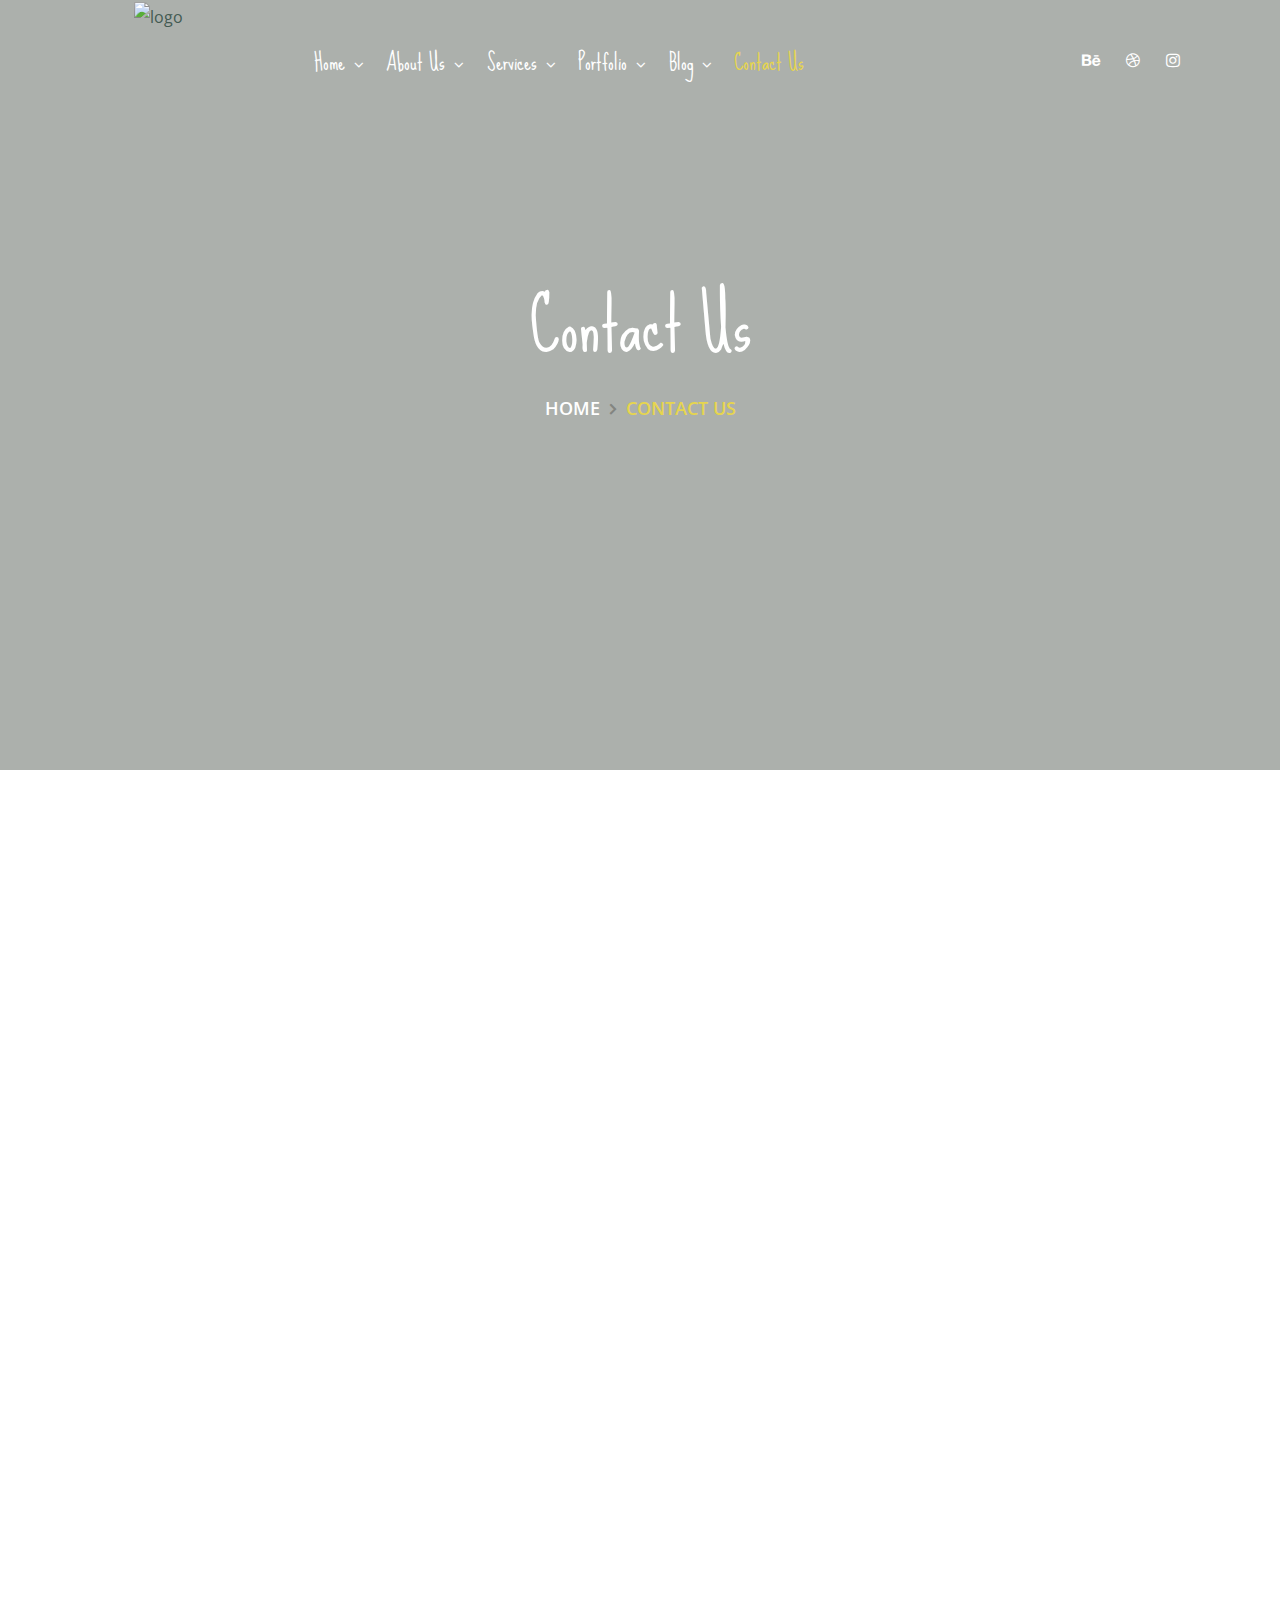
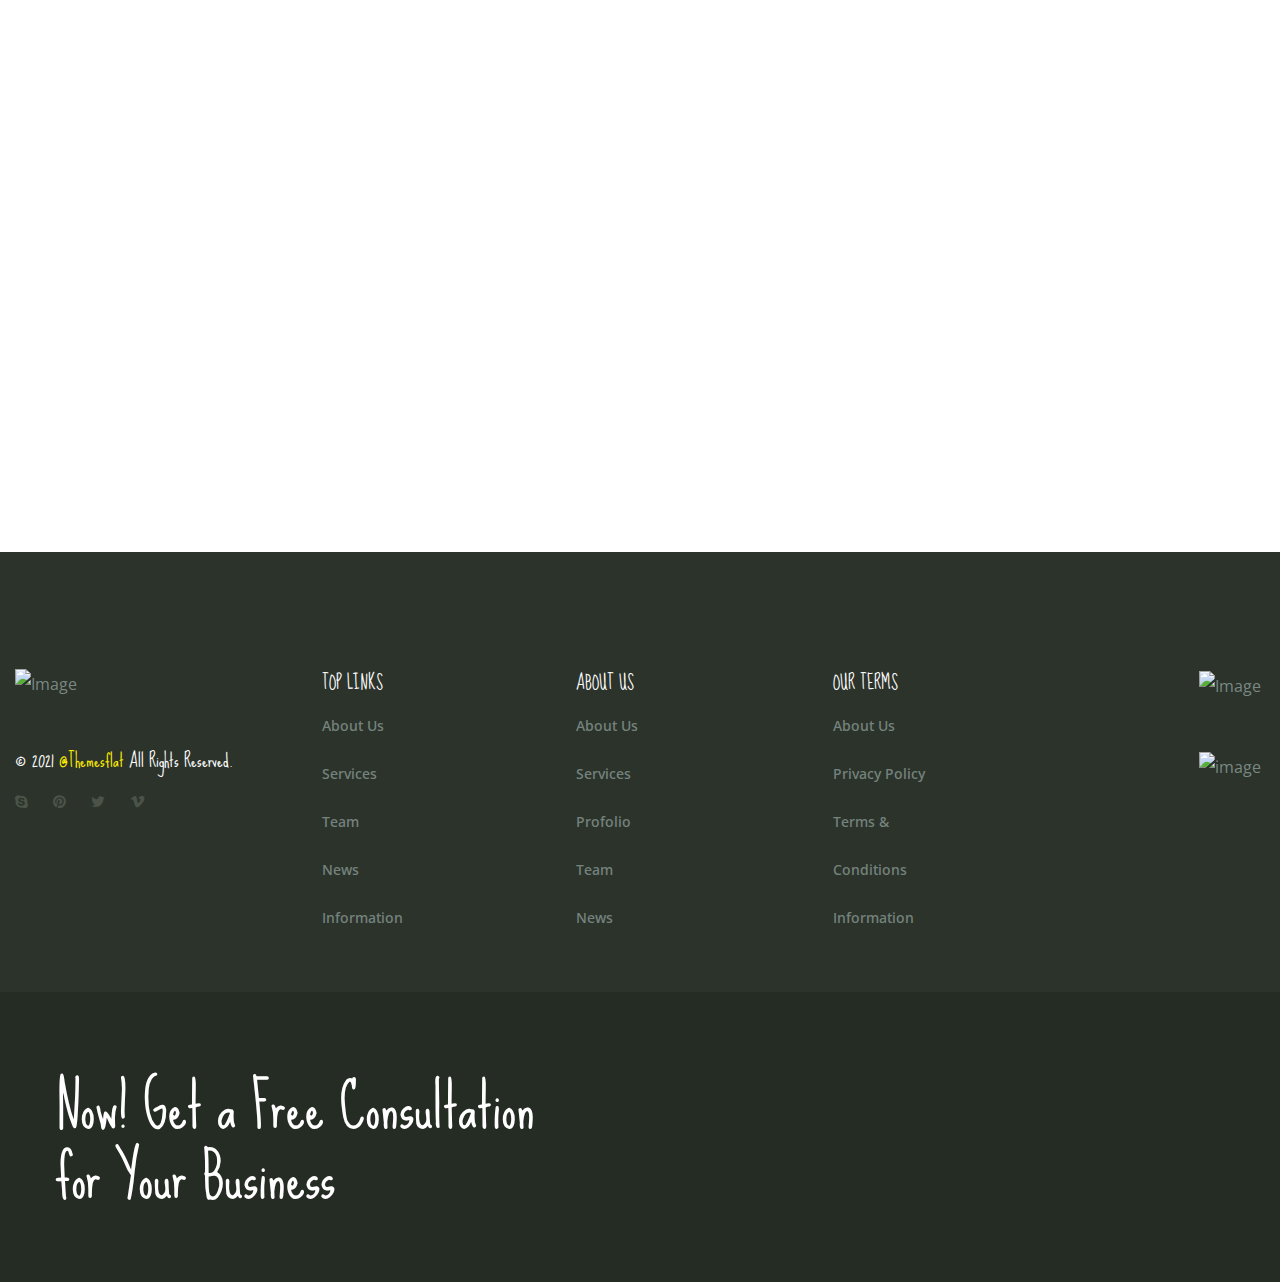
==== contact.html @ 0e3df459 "Add files via upload" ====
<!DOCTYPE html>
<html xmlns="http://www.w3.org/1999/xhtml" xml:lang="en-US" lang="en-US">

<head>
	<meta charset="UTF-8">
	<title>Gain Grower – Agriculture Farm & Farmers HTML Tempate</title>
	<meta name="author" content="themsflat.com">

	<!-- Mobile Specific Metas -->
	<meta name="viewport" content="width=device-width, initial-scale=1, maximum-scale=1">

	<!-- Boostrap style -->
	<link rel="stylesheet" type="text/css" href="stylesheet/bootstrap.css">

	<!-- Theme style -->
	<link rel="stylesheet" type="text/css" href="stylesheet/style.css">

	<!-- icon -->
	<link rel="stylesheet" type="text/css" href="stylesheet/icon-1.css">

	<!-- animation -->
	<link rel="stylesheet" href="https://cdnjs.cloudflare.com/ajax/libs/animate.css/4.1.1/animate.min.css"/>

	<!-- Reponsive -->
	<link rel="stylesheet" type="text/css" href="stylesheet/responsive.css">

	<!-- Favicon and touch icons  -->
	<link href="icon/apple-touch-icon-48-precomposed.png" rel="apple-touch-icon-precomposed">
	<link href="icon/apple-touch-icon-32-precomposed.png" rel="apple-touch-icon-precomposed">
	<link href="icon/favicon.png" rel="shortcut icon">

	<!-- carousel -->
	<link rel="stylesheet" type="text/css" href="stylesheet/owl.carousel.min.css">

</head>

<body>
	<!-- Preloader -->
	<div class="preloader">
		<div class="clear-loading loading-effect-2">
			<span></span>
		</div>
	</div>	

    <header id="header2">
        <div class="overlay"></div>
		<div class="btn-menu">
			<span></span>
		</div><!-- //mobile menu button -->
        <div class="container-fluid">
            <div class="row">
                <div class="header-wrap">
                    <div class="col-md-2">
                        <div id="logo" class="logo">
                            <a href="index.html" title="">
                                <img src="images/logo.png" alt="logo" />
                            </a>
                        </div><!-- /#logo -->
                    </div><!-- /.col-md -->
                    <div class="col-lg-6 col-md-12">
                            <nav id="mainnav" class="mainnav ">
								<ul class="menu">
									<li>
										<a href="index.html" title="" class="">Home <i class="fa fa-angle-down" aria-hidden="true"></i></a>
										<ul class="sub-menu">
											<li><a href="index.html" title="">Home 01</a></li>
											<li><a href="home2.html" title="">Home 02</a></li>
										</ul><!-- /.sub-menu -->
									</li>
									
									<li >
										<a href="about.html" title="">About Us <i class="fa fa-angle-down" aria-hidden="true"></i></a>
										<ul class="sub-menu">	
											<li><a href="about.html" title=""> About Us </a></li>																			
											<li><a href="testimonial.html" title=""> Testimonials </a></li>
											<li><a href="gallery.html" title="">Our Gallery</a></li>
											<li ><a href="team.html"  title="">Our Team</a></li>                                          
										</ul> 
									</li>
									<li>
										<a href="service.html" title="" class="">Services <i class="fa fa-angle-down" aria-hidden="true"></i></a>
										<ul class="sub-menu">
											<li><a href="service.html" title="">Our Services</a></li>
											<li><a href="service-detail.html" title="">Service Details</a></li>
										</ul><!-- /.sub-menu -->
									</li>
									<!-- <li>
										<a href="gallery.html" title="">Gallery</a>
									</li> -->
									<li>
										<a href="portfolio.html" title="">Portfolio <i class="fa fa-angle-down" aria-hidden="true"></i></a>
										<ul class="sub-menu">
											<li><a href="portfolio.html" title="">Portfolio</a></li>
											<li><a href="portfolio-detail.html" title="">Portfolio Details</a></li>
										</ul><!-- /.sub-menu -->
									</li>
									<li>
										<a href="blog.html" title="">Blog <i class="fa fa-angle-down"
												aria-hidden="true"></i></a>
										<ul class="sub-menu">
											<li><a href="blog.html" title="">Blog</a></li>
											<li><a href="blog-detail.html" title="">Blog Details</a></li>
										</ul><!-- /.sub-menu -->
									</li>
									<li class="current-menu-item">
										<a href="contact.html" title="">Contact Us </a>

									</li>
									
								</ul><!-- /.menu -->
							</nav><!-- /#mainnav -->
                    </div><!-- /.col-md -->
                
                    <div class="col-mt">
						<div class="header-right">	
							<div class="time">
								<div class="list-time-1">CLOCK&ensp;MON - SAT 8:00 - 6:30,</div>
								<div class="list-time-2"> SUNDAY - CLOSED</div>
							</div>
						</div>
					</div>
                    <div class="col-md-">
                        <div class="header-right">
                            <div class="list-icon">
                                <div class="list-social">
                                    <a href="#"> <i class="fa fa-behance" aria-hidden="true"></i>  </a>
									<a href="#"> <i class="fa fa-dribbble" aria-hidden="true"></i>   </a>
                                    <a href="#"> <i class="fa fa-instagram" aria-hidden="true"></i> </a>  
								</div>
                            </div>
                        
                        </div>
                    </div>
                    
                </div>
                <div class="wrap-banner banner-style2">                              
					<div class="heading-title-page"> Contact Us </div>
					<span class="heading-title-content">  
						<span><a href="index.html"> Home </a></span>
						<span class="style-5"> Contact Us </span>
					</span>								  
                </div>
            </div><!-- /.row -->          
        </div>
    
    </header><!-- /header -->
    <section class="section-map">
        <div class="container">
            <div class="row">
                <div class="col-md-12">
					<div class="google-map wow fadeInUp">
                    	<iframe src="https://www.google.com/maps/embed?pb=!1m18!1m12!1m3!1d3151.8385385572983!2d144.95358331591848!3d-37.81725074201705!2m3!1f0!2f0!3f0!3m2!1i1024!2i768!4f13.1!3m3!1m2!1s0x6ad65d4dd5a05d97%3A0x3e64f855a564844d!2s121%20King%20St%2C%20Melbourne%20VIC%203000%2C%20%C3%9Ac!5e0!3m2!1svi!2s!4v1630479907335!5m2!1svi!2s" width="600" height="450" style="border:0;" allowfullscreen="" loading="lazy"></iframe>
					</div>
                </div>
            </div>
        </div>
    </section>

    <section class="section-contact">
        <div class="container">
            <div class="row">
                <div class="col-md-8 ">
                    <div id="respond" class="comment-respond comment-style wow fadeInUp">
                        <h3 id="reply-title" class="comment-reply-title">Write A Comments</h3>
                        <span class="comment-respond-text">Etiam tristique venenatis metus, eget maximus elit mattis et. Suspendisse felis odio, <br>
                            Please Enter Your Comments</span><span class="comment-respond-text2">*</span>
                        <form action="contact/contact-process.php" method="post" id="contactform" class="contact-submit">
                            <div class="text-wrap clearfix">
                                <fieldset class="name-wrap">
                                    <input type="text" id="name" class="tb-my-input" name="name" tabindex="1" placeholder="Nick name :" value="" size="32" aria-required="true" required>
                                </fieldset>
                                <fieldset class="email-wrap">
                                    <input type="email" id="email" class="tb-my-input" name="email" tabindex="2" placeholder="Email Address :" value="" size="32" aria-required="true" required>
                                </fieldset>
                            </div>                                  
                            <fieldset class="message">
                                <textarea id="contact-message" name="message" rows="8" tabindex="4" placeholder="Write a message :" aria-required="true" required></textarea>
                            </fieldset>
                            <p class="contact-submit">
                                <input name="submit" type="submit" id="comment-reply" class="submit" value="SUBMIT NOW">
                            </p>
                        </form>
                    </div><!-- #respond -->
                </div>
                <div class="col-md-4">
                   <div class="box-detail wow fadeInUp">
                        <div class="detail">
                            <div class="title-24 style-title24">Address</div>:<div class="tf-text14 margin-top--2">121 King Street, Melbourne Victoria 3000, Australia</div>
                        </div>
                        <div class="detail margin-bottom-106">
                            <div class="title-24 style-title25">Telephone</div>:<div class="tf-text14 margin-top-5">(+99 000 111 222 55 00)</div>
                        </div>
                        <div class="detail margin-bottom-106 ">
                            <div class="title-24 style-title26">E-mail</div>:<div class="tf-text14  text-style-14">infor@themesflat.com</div>
                        </div>
                        <div class="detail-2 ">
                            <div class="title-24 style-title27">Social</div>:<div class="tf-text14 icon-contact"> 
                                <i class="fa fa-instagram" aria-hidden="true"></i>
                                <i class="fa fa-skype" aria-hidden="true"></i>
                                <i class="fa fa-behance" aria-hidden="true"></i>
                                <i class="fa fa-twitter" aria-hidden="true"></i> 
                            </div>
                        </div>
                   </div>
                </div>
            </div>
        </div>
    </section>

	<footer id="footer">
		<div class="footer-widgets">
			<div class="container-fluid">
				<div class="row">
					<div class="col-md-3 col-sm-3">
						<div class="tf-footer">
						<ul class="">
							<li class="logoft"><img src="images/logo-footer.png" alt="Image" ></li>

							<li class="copy-right">© 2021 <a href="#" class="center01"> @Themesflat</a> All Rights
								Reserved.</li>
							<li class="icon-footer">
								<a href="#"><i class="fa fa-skype" aria-hidden="true"> </i> </a>
								<a href="#"><i class="fa fa-pinterest" aria-hidden="true"></i> </a>
								<a href="#"><i class="fa fa-twitter" aria-hidden="true"> </i> </a>
								<a href="#"><i class="fa fa-vimeo" aria-hidden="true"> </i> </a>
							</li>
						</ul>
						</div>
					</div>

					<div class="col-md-2 col-sm-2">
						<div class="link-footer">
							<div class="list-link-1">
								<h6 class="footer-tags">TOP LINKS</h6>
								<ul>								
									<li> <a href="about.html">About Us</a></li>
									<li> <a href="service.html">Services</a></li>
									<li> <a href="team.html">Team</a></li>
									<li> <a href="blog.html">News</a></li>
									<li> <a href="about.html">Information</a></li>
								</ul>
							</div>
							
						</div>
					</div>
					<div class="col-md-2 col-sm-2">
						<div class="link-footer">
							<div class="list-link-2">
								<h6 class="footer-tags">ABOUT US</h6>
								<ul >									
									<li> <a href="about.html">About Us</a></li>
									<li> <a href="service.html">Services</a></li>
									<li> <a href="portfolio.html">Profolio</a></li>
									<li> <a href="team.html">Team</a></li>
									<li> <a href="blog.html">News</a></li>
								</ul>
							</div>	
						</div>
					</div>
					<div class="col-md-2 col-sm-2 ">
						<div class="link-footer">
							<div class="list-link-3">
								<h6 class="footer-tags">OUR TERMS</h6>
								<ul >
									<li> <a href="about.html">About Us</a></li>
									<li> <a href="about.html">Privacy Policy</a></li>
									<li> <a href="about.html">Terms & Conditions</a></li>
									<li> <a href="about.html">Information</a></li>
								</ul>
							</div>
						</div>
					</div>
					<div class="col-md-3 col-sm-3 col-md">
						<div class="payment">
							<ul class="">
								<li><img src="images/shortcode/10.png" alt="Image" class="img-app"></li>
								<li class="img-payment"><img src="images/shortcode/11.png" alt="image" ></li>
							</ul>
						</div>

					</div>
				</div>

			</div>
		</div>
	</footer><!-- /#footer -->

	<div class="footer-bottom">
		<div class="container">
			<div class="row">
				<div class="col-md-6">
					<div class="title-footer-bottom">	
							<i> Now! Get a Free Consultation for Your Business </i>	
					</div>
				</div>
				<div class="col-md-6">

					<div class="button-footer wow fadeInUp"> <a class="gain-button" href="contact.html">GET A FREE QUOTE</a> </div>
				</div>
			</div>
		</div>
	</div><!-- /.footer-bottom -->


	<div class="button-go-top">
		<a href="#" title="" class="go-top">
			<i class="fa fa-chevron-up"></i>
		</a>
	</div>

	
	<!-- Javascript -->
	<script src="javascript/jquery.min.js"></script>
	<script src="javascript/bootstrap.min.js"></script>
	<script src="javascript/jquery.easing.js"></script>
	<script src="javascript/jquery.cookie.js"></script>
	<script src="javascript/jquery-validate.js"></script>
	
	<script src="javascript/parallax.js"></script>
	<script src="javascript/main.js"></script>
	<!-- animation -->
	<script src="javascript/wow.min.js"></script>
	<script src="javascript/animation.js"></script>

	

</body>

</html>
---- stylesheet/style.css ----
/**
  * Name: GainGrower
  * Version: 1.0
  * Author: Themesflat
  * Author URI: http://www.themesflat.com
*/

@import url("owl.carousel.css");
@import url("font-awesome.css");
@import url("ionicons.css");
@import url("shortcodes.css");
@import url('https://fonts.googleapis.com/css2?family=Open+Sans:ital,wght@0,300;0,400;0,600;0,700;0,800;1,300;1,400;1,600;1,700;1,800&family=Sue+Ellen+Francisco&display=swap');
@import url("bootstrap.css");
@import url("animate.css");
@import url("responsive.css");
@import url("magnific-popup.css");

@import "../rev-slider/css/settings.css";
@import "../rev-slider/css/layers.css";
@import "../rev-slider/css/navigation.css";


/**
* Reset
* Repeatable Patterns
* Header 
* Main Menu
* rev-slider
* testimonials home
* brand
* blog home
* instagram-home
* Footer
* Footer Bottom
* Mobile navigation
* GoTop
* Preloader
*/

/* Reset
------------------------------------------------------------- */

	html {
		overflow-y: scroll;
		-webkit-text-size-adjust: 100%;
		   -ms-text-size-adjust: 100%;
	}
	body {
		line-height: 1;
		-webkit-font-smoothing: antialiased;
		-webkit-text-size-adjust: 100%;
		   -ms-text-size-adjust: 100%;
	}
	a, abbr, acronym, address, applet, article, aside, audio, b, big, blockquote, body, caption, canvas, center, cite, code,
	dd, del, details, dfn, dialog, div, dl, dt, em, embed, fieldset, figcaption, figure, form, footer, header, hgroup, h1, h2, h3, h4, h5, h6, html, i, iframe, img, ins, kbd, label, legend, li, mark, menu, nav,object, ol, output, p, pre, q, ruby, s, samp, section, small, span, strike, strong, sub, summary, sup, tt, table, tbody, textarea, tfoot, thead, time, tr, th, td, u, ul, var, video  { 
		font-family: inherit; 
		font-size: 100%; 
		font-weight: inherit; 
		font-style: inherit; 
		vertical-align: baseline; 
		margin: 0; 
		padding: 0; 
		border: 0; 
		outline: 0;
		background: transparent;
	}
	article, aside, details, figcaption, figure, footer, header, hgroup, menu, nav, section { 
		display: block;
	}
	                         
	ol, ul {
		list-style: none;
	}

	blockquote, q { 
		-webkit-hyphens: none;
		  -moz-hyphens: none;
		   -ms-hyphens: none;
		       hyphens: none;
		        quotes: none;
	}

	figure {
		margin: 0;
	}

	:focus {
		outline: 0;
	}

	table { 
		border-collapse: collapse; 
		border-spacing: 0;
	}

	img {
		border: 0;
		-ms-interpolation-mode: bicubic;
		vertical-align: middle;
	}

	legend {
		white-space: normal;
	}

	button,
	input,
	select,
	textarea {
		font-size: 100%;
		margin: 0;
		max-width: 100%;
		vertical-align: baseline;
		-webkit-box-sizing: border-box;
		  -moz-box-sizing: border-box;
		       box-sizing: border-box;
	}

	button,
	input {
		line-height: normal;
	}

	input,
	textarea {
		background-image: -webkit-linear-gradient(hsla(0,0%,100%,0), hsla(0,0%,100%,0)); /* Removing the inner shadow, rounded corners on iOS inputs */
	}

	button,
	input[type="button"],
	input[type="reset"],
	input[type="submit"] {
		line-height: 1;
		cursor: pointer; /* Improves usability and consistency of cursor style between image-type 'input' and others */
		-webkit-appearance: button; /* Corrects inability to style clickable 'input' types in iOS */
		border: none;
	}

	input[type="checkbox"],
	input[type="radio"] {
		padding: 0; /* Addresses excess padding in IE8/9 */
	}

	input[type="search"] {
		-webkit-appearance: textfield; /* Addresses appearance set to searchfield in S5, Chrome */
	}

	input[type="search"]::-webkit-search-decoration { /* Corrects inner padding displayed oddly in S5, Chrome on OSX */
		-webkit-appearance: none;
	}

	button::-moz-focus-inner,
	input::-moz-focus-inner { /* Corrects inner padding and border displayed oddly in FF3/4 www.sitepen.com/blog/2008/05/14/the-devils-in-the-details-fixing-dojos-toolbar-buttons/ */
		border: 0;
		padding: 0;
	}

	*,
	*:before,
	*:after {
		-webkit-box-sizing: border-box;
		   -moz-box-sizing: border-box;
		        box-sizing: border-box;
	}	

/* Repeatable Patterns
-------------------------------------------------------------- */
*,
*:before,
*:after {
	-webkit-box-sizing: border-box;
	   -moz-box-sizing: border-box;
			box-sizing: border-box;
}

body {
	font: 16px/30px "Open Sans", sans-serif;
	background-color: #fff;		
	color: #798883;
}

a {		
	text-decoration: none;
	color: #435a52;
	-webkit-transition: all 0.3s ease-in-out;
	   -moz-transition: all 0.3s ease-in-out;
		-ms-transition: all 0.3s ease-in-out;
		 -o-transition: all 0.3s ease-in-out;
			transition: all 0.3s ease-in-out;
}

a:hover,
a:focus {
	color: #e6d54f;
	text-decoration: none;
	outline: 0;
	-webkit-transition: all 0.3s ease-in-out;
	   -moz-transition: all 0.3s ease-in-out;
		-ms-transition: all 0.3s ease-in-out;
		 -o-transition: all 0.3s ease-in-out;
			transition: all 0.3s ease-in-out;
}

ul, ol {
	padding: 0;
}

img {
	max-width: 100%; 
	height: auto;		
}

b, strong {
	font-weight: 900;
}

button {
	border: none;
}

button, 
input[type="button"],
input[type="reset"],
input[type="submit"] {		
    display: inline-block;
    color: white;
	font-family: 'Sue Ellen Francisco', sans-serif;
	font-weight: 400;
    position: relative;
    height: 64px;
	width: 160px;
	cursor: pointer;
    line-height: 65px;
    font-size: 18px;
    background-color: #3e483c;
	letter-spacing: 0px;
	text-transform: uppercase;
    -webkit-border-radius: 3px;
    -ms-border-radius: 3px;
    -o-border-radius: 3px;
    -moz-border-radius: 3px;
    border-radius: 3px;
    -webkit-transition: all 0.3s ease-in-out;
    -moz-transition: all 0.3s ease-in-out;
    -ms-transition: all 0.3s ease-in-out;
    -o-transition: all 0.3s ease-in-out;
    transition: all 0.3s ease-in-out;
   
}

button.search-submit-form {
	position: absolute;
    right: 2px;
    top: 7px;
    padding: 0px 10px;
    color: #999999;
    background-color: transparent;
    display: inline-block;
    height: 29px;
    line-height: 31px;
    font-size: 12px;
    text-transform: uppercase;
    font-weight: 700;
    border-radius: 0;
    -webkit-transition: all 0.3s ease-in-out;
       -moz-transition: all 0.3s ease-in-out;
        -ms-transition: all 0.3s ease-in-out;
         -o-transition: all 0.3s ease-in-out;
            transition: all 0.3s ease-in-out;
}


select,
textarea,
input[type="text"],
input[type="password"],
input[type="datetime"],
input[type="datetime-local"],
input[type="date"],
input[type="month"],
input[type="time"],
input[type="week"],
input[type="number"],
input[type="url"],
input[type="search"],
input[type="tel"],
input[type="color"],
input[type="email"] {	
	position: relative;
    display: block;
    width: 100%;
    line-height: 24px;
	padding: 5px 27px;
    color: #798883;
    font-size: 14px;
    background-color: #f7f0ea;
    border-radius: 3px;   
    margin-bottom: 20px;
	margin-top: 20px;
	-webkit-transition: all 0.3s ease-in-out;
	   -moz-transition: all 0.3s ease-in-out;
	    -ms-transition: all 0.3s ease-in-out;
	     -o-transition: all 0.3s ease-in-out;
	        transition: all 0.3s ease-in-out;
}


textarea:focus,
input[type="text"]:focus,
input[type="password"]:focus,
input[type="datetime"]:focus,
input[type="datetime-local"]:focus,
input[type="date"]:focus,
input[type="month"]:focus,
input[type="time"]:focus,
input[type="week"]:focus,
input[type="number"]:focus,
input[type="email"]:focus,
input[type="url"]:focus,
input[type="search"]:focus,
input[type="tel"]:focus,
input[type="color"]:focus {
	
	-webkit-box-shadow: none;
	   -moz-box-shadow: none;
			box-shadow: none;
}


input[type="checkbox"] {
	display: inline;
}

textarea:-moz-placeholder,
textarea::-moz-placeholder,
input:-moz-placeholder,
input::-moz-placeholder {		
	color: #798883;
	opacity: 1;
}

input:-ms-input-placeholder {
	color: #798883;
}

textarea::-webkit-input-placeholder,
input::-webkit-input-placeholder {
	color: #798883;
	opacity: 1;
}

/* bootstrap resetting elements */

textarea, 
input[type="text"],
input[type="submit"],
input[type="password"], 
input[type="datetime"], 
input[type="datetime-local"], 
input[type="date"], 
input[type="month"], 
input[type="time"], 
input[type="week"], 
input[type="number"], 
input[type="email"], 
input[type="url"], 
input[type="search"], 
input[type="tel"], 
input[type="color"], 
.uneditable-input,
.dropdown-menu,
.navbar .nav > .active > a, 
.navbar .nav > .active > a:hover, 
.navbar .nav > .active > a:focus {
	-webkit-appearance: none;
	text-shadow: none;
	-webkit-box-shadow: none;
	   -moz-box-shadow: none;
	     -o-box-shadow: none;
	        box-shadow: none;
	color: #798883;
}


.blog-single .entry p {
	margin-bottom: 40px;
}

h1, h2, h3, h4, h5, h6 {
	font-family: 'Sue Ellen Francisco', sans-serif;
	font-weight: 500;
	color: #435a52;
}

h1 { font-size: 72px; line-height: 86px; }
h2 { font-size: 36px; line-height: 50px; }
h3 { font-size: 32px; line-height: 38px; }
h4 { font-size: 24px; line-height: 20px; }
h5 { font-size: 100px; line-height: 70px; }
h6 { font-size: 18px; line-height: 28px; }


h3 {
	color:rgb(0, 0, 0);
} 
.left {
	text-align: left;
}

.center {
	text-align: center;
}

.button1 {
	background-color: #e6d54f;
	color: #4e6252;
}
.button3::before,
.button1::before {
	border:  0.1px solid #c4b94b !important;
}
.button2 {
	background-color: #297d53;
	color: white;
}
.button2::before {
	border:  0.1px solid #549775 !important;
}
.button:hover::before,
.button2:hover::before {
	border:  0.1px solid #c4b94b !important;
}
.button3 {
	background-color: #e6d54f;
	color: rgb(2, 2, 2);
}
.button2:hover, .button:hover {
   background-color: #e6d54f; 
   color: rgb(0, 0, 0);
}
.button1:hover {
   background-color: #297d53;
   color: white; 
}
.button1:hover::before {
	border:  0.1px solid #fff !important; 
	transition:  0.5s all;
 }
.button3:hover {
   background-color: #2c332b; 
   color: white;
}
.button3:hover::before {
	border: 1px solid #4e6252 !important;
}
.submit::before, .button::before, .button1::before, .button2::before, .button3::before {
   border: none;
   font-family: 'Sue Ellen Francisco', sans-serif;
   font-size: 18px;
   cursor: pointer;
   height: 57px;
   width: 152px;
   border-radius: 3px 3px 3px 3px;
   text-transform: uppercase;
   border:  0.1px solid #565c55;
   content: '';
   position: absolute;
   top: 3.8px;
   left: 4px;
   right: 0;
   bottom: 0;
   transition:  0.5s all;
}
.submit::after, .button::after, .button1::after, .button2::after, .button3::after {
	content: '+';
}

/* Header 
---------------------------------------------------------------*/
#header {
	background: url('../images/background/sld-home.jpg') fixed no-repeat ;
	background-size: cover;
	position: relative;
	height: 600px;
	width: 100%;
	
}

#header .overlay{
	position: absolute;
	left: 0px;
	top: 0px;
	width: 100%;
	height: 100%;
	background-color: #5a6259;
	opacity: 0.7;
}
.header-wrap {
	padding-left: 9.3%;
	position: relative;
	z-index: 999;
	-webkit-transition: all 0.3s;
      -moz-transition: all 0.3s;
       -ms-transition: all 0.3s;
        -o-transition: all 0.3s;
           transition: all 0.3s;
}
.header-wrap .col-md-6{
	margin-left: -35px;
} 
.header-wrap .col-md-3{
	margin-left: -190px;
}
.list-social {
	display: flex;
	line-height: 120px;
	margin-right: 74px;
	z-index: 99;
}
.header-right {
	float: right;
	-webkit-transition: all 0.3s;
      -moz-transition: all 0.3s;
       -ms-transition: all 0.3s;
        -o-transition: all 0.3s;
           transition: all 0.3s;
}
.header-right .fa {
	color: #fff;
	padding: 0px 26px 0 0px;
	font-size: 16px;
}
.list-social :hover{
	color: rgb(230, 255, 6);
}
#header .header-right .fa :hover{
	color: rgb(247, 10, 10);
	padding: 0px 30px 0 0px;
}
#header .icon-cart{
	font-size: 30px;
}
#header .header-title {
    text-align: center;
}
#header .title-two	{
	padding: 15px 10px 0 0 ;
}
#header .heading-title-2-inner-page::after {
	content: '\f105' ;
	font-family: 'FontAwesome';	
}

.text-18-style {
	font-family: 'Sue Ellen Francisco', sans-serif;
	font-weight: 500;
	font-size: 18px; 
	line-height: 28px;
}
.title-32 {
	font-family: 'Sue Ellen Francisco', sans-serif;
	font-weight: 500;
	font-size: 32px; 
	line-height: 38px;
	color:rgb(0, 0, 0);
}
.title-24 {
	font-family: 'Sue Ellen Francisco', sans-serif;
	font-weight: 500;
	font-size: 24px; 
	line-height: 28px;
	color:#fff;
}
/* header-fixed */
.header-wrap.is-fixed {
	background-color: #2c332b;
	position: fixed;
    top: -151px;
    left: 0;
    width: 100%;
    z-index: 9999;
	-webkit-transition: all 0.3s;
      -moz-transition: all 0.3s;
       -ms-transition: all 0.3s;
        -o-transition: all 0.3s;
           transition: all 0.3s;
}
.header-wrap.is-fixed.is-small {
	top: 0;
	height: 100px;
	-webkit-transition: all 0.3s;
      -moz-transition: all 0.3s;
       -ms-transition: all 0.3s;
        -o-transition: all 0.3s;
           transition: all 0.3s;
}
.header-wrap.is-fixed.is-small #logo img,
.header-wrap.is-fixed.is-small .time {
	height: 100px;
	-webkit-transition: all 0.3s;
      -moz-transition: all 0.3s;
       -ms-transition: all 0.3s;
        -o-transition: all 0.3s;
           transition: all 0.3s;
}
.header-wrap.is-fixed.is-small .list-social,
.header-wrap.is-fixed.is-small #mainnav .menu > li > a {
    line-height: 100px;
	
}
.header-wrap.is-fixed.is-small .time .list-time-1 {
    padding: 20px 0 0 3px;
}
/* Main Menu
---------------------------------------------------------------*/
.nav-wrap {
	float: left;
	line-height: 60px;
	position: relative;
	z-index: 999;
}

#mainnav .menu > li {
	display: inline-block;
	position: relative;
}

#mainnav .menu > li > a {
	line-height: 120px;
	display: inline-block;
	padding: 0 18.5px 0 0 ;
	font-size: 32px;
}

#mainnav.tf-menu .menu > li > a {
	line-height: 138px;
}
#mainnav .menu li a {
	font-family: 'Sue Ellen Francisco', sans-serif;
	color: #fff;
	font-weight: 400;
}

#mainnav .menu > li > a:hover,
#mainnav .menu .current-menu-item a,
#mainnav-mobi .menu .current-menu-item > a,
#mainnav-mobi .menu .current-item > a {
	color: #e6d54f;
}

#mainnav .menu > li > a:hover {
	color: #e6d54f;
}

#mainnav .menu > li:last-child a {
	padding-right: 0;
}

#mainnav .menu > li a i.fa {
	padding-left: 3px;
	font-size: 15px ;
}

/* sub menu */
#mainnav .menu > li > .sub-menu {
	opacity: 0;
	font-size: 28px;
	position: absolute;
	width: 230px;
	color: #e6d54f;
	background-color: #297d53;
	left: 0;
	visibility: hidden;
	-webkit-transition: all 0.1s ease-in-out;
      -moz-transition: all 0.1s ease-in-out;
       -ms-transition: all 0.1s ease-in-out;
        -o-transition: all 0.1s ease-in-out;
           transition: all 0.1s ease-in-out;
}

#mainnav .menu > li > .sub-menu:before {
	content: "";
	position: absolute;
	top: -7px;
	left: 30px;
	border-bottom: 7px solid #297d53;
	border-right: 7px solid transparent;
	border-left: 7px solid transparent;
}

#mainnav .menu > li:hover > .sub-menu {
	opacity: 1;
	z-index: 1;
	left: 10px;
	visibility: visible;
	-webkit-transition: all 0.3s ease-in-out;
      -moz-transition: all 0.3s ease-in-out;
       -ms-transition: all 0.3s ease-in-out;
        -o-transition: all 0.3s ease-in-out;
           transition: all 0.3s ease-in-out;
}

#mainnav .menu > li > .sub-menu > li > a {
	display: block;
	padding: 0px 0px 0px 15px;
	line-height: 55px;
	border-bottom: 1px solid #ffffff14;
	color: #fff;
}
#mainnav .menu > li > .sub-menu::before:hover {
	color: #fff;
	background-color: #fff;
}
#mainnav .menu > li > .sub-menu > li > a:hover,
#mainnav .menu > li > .sub-menu > li > .sub-item {
	color: #e6d54f;
}
.mainnav {
	margin: 2px 0 0 -14px;
}
.mainnav.home1 {
	margin: 2px 0 0 21px;
}
/* Time
---------------------------------------------------------------*/
.time {
	height: 120px;
	width: 365px;
	background-color: #297d53;
	 border-bottom-left-radius: 100px;
	border-top-left-radius: 100px; 
	font-family: 'Sue Ellen Francisco', sans-serif;
	font-size: 24px;
	font-weight: 400;
	text-transform: uppercase;
	float: right;
	z-index: 999;
}

 .time .list-time-1 {
	color:#ffffff;
	text-align: center;
	padding:30px 0 0 3px;
}

 .time .list-time-2 {
	color: #e6d54f;
	padding: 5px 0px 0 68px;
}


/* rev-slider
-------------------------------------------------------------- */

.slider-home{
	position: absolute;
	width: 100%;	
}
.slider-home .swiper-container {
	width: 100%;
	height: 100%;
}
.bg-slider-1 {
	background-color: #5a6259;
	opacity: 0.5;
	width: 100%;
	height: 850px;
	position: absolute;
	top: 0;
	left: 0;
	z-index: 20;
}
.button-slider,
.tp-img,
.title-55 {
	z-index: 30;
}

.slider-home .swiper-slide {
	text-align: center;
	font-size: 18px;
	background: #fff;
	background-image:  url("images/sld-home.png") ;
	height: 850px;
	width:100%;
	display: -webkit-box;
	display: -ms-flexbox;
	display: -webkit-flex;
	display: flex;
	-webkit-box-pack: center;
	-ms-flex-pack: center;
	-webkit-justify-content: center;
	justify-content: center;
	-webkit-box-align: center;
	-ms-flex-align: center;
	-webkit-align-items: center;
	align-items: center;
	overflow: hidden;
	z-index: 1;
}

.slider-home .swiper-slide .image-slider {	
	margin: -100px 0px 0 22px;
	z-index: -1;
}
.title-55 {
	font-family: 'Sue Ellen Francisco', sans-serif !important;
	font-weight: 500;
	text-transform: uppercase;
	color:#fff;
}

.slider-home .button-prev {
	cursor: pointer;
	position: absolute;
	top: 52.8%;
	left: 40px;
	height:70px;
	background-color: rgba(255,255,255,0.1) ;
	border-radius: 35px;
	z-index: 99;
	width: 70px;
	padding: 24px 0px 0 30px;
	font-weight: bold;
	font-size: 18px;
	transition: 0.6s ease;
	user-select: none;
}

.slider-home .button-next {
	cursor: pointer;
	position: absolute;
	top: 52.8%;
	right: 40px;
	height:70px;
	width: 70px;
	background-color: rgba(255,255,255,0.1) ;
	border-radius: 35px;
	z-index: 99;
	padding: 24px 0px 0 30px;
	font-weight: bold;
	font-size: 18px;
	transition: 0.6s ease;
	user-select: none;
}
.slider-home .fa {
	font-size: 20px;
	color: #fff;
	z-index: 999;
	position: absolute;
}

.slider-home .button-prev:hover,
.slider-home .button-next:hover {
	background-color: #297d53;
	color: rgb(255, 255, 255);
	opacity: 1;
}

.button-prev:hover, .button-next:hover .fa{
	opacity: 1;
	color: rgb(255, 255, 255);
	
}

/*End rev-slider
-------------------------------------------------------------- */
.section-about {
	padding-top: 130px;
}
.tf-about .title-about {
	margin-bottom: 25px;
}
.tf-about .img-about {
    position: absolute;
    left: 50%;
    top: 0;
    z-index: -1;
    margin-left: -60px;	
}
.tf-about .inner-title-about {
	font-size: 18px;
	color: #297d53;
	font-weight: 700;
	letter-spacing: 9px;
	text-transform: uppercase;
	padding-left: 10px;
	margin-bottom: 35px;

}
.tf-about .text-about {
	margin-bottom: 60px;
	line-height: 28px;
	padding: 0 200px 0 200px;
	text-align: center;
}

.tf-about .img-video {
	position: relative;
}
.tf-about .img-video img {
	height: 100%;
}
.img-video .video-play { 
	height: 100px;
	width: 100px;
	background-color: #e6d54f;
	position: absolute;
	top: 50%;
	left: 50%;
	transform: translate(-50%,-50%);
	border-radius: 5px;
	font-size: 20px;	
}
.img-video .video-play::after{
	height:90px;
	width:90px;
	background-color: #e6d54f;
	position: absolute;
	border-radius: 5px;
	font-size: 20px;
	border:  0.1px solid #999595;
   	content: '';
  	top:5px;
  	left: 5px;
  	right:0;
   	bottom: 0;
}
.img-video .video-play .bi{
	top: 50%;
	left: 50%;
	transform: translate(-50%, -50%);
	-ms-transform: translate(-50%, -50%); 
	position: absolute;
	color: #222222;
	height: 52px;
	width: 52px ;
	z-index: 99;
	opacity: 0.8;
}
.img-video .video-play:hover {
	opacity: 0.6;	
} 

/* counter home */
.section-counter {
	padding: 110px 0 115px 0;
}
.subtitle-history, .subtitle-portfolio, .subtitle-counter {
	font-size: 14px;
	color: #297d53;
	font-weight: 700;
	letter-spacing: 7px;
	text-transform: uppercase;
	margin-bottom: 11px;
}
.heading-counter .title-counter {
	padding-right: 100px;
	color:#3e483c ;
}
.title-portfolio {
	color: #3e483c;
}
.tf-wrap {
	margin: 40px 0px 0 0;
}
.counter-style72 {
	color: #297d53;
	font-size: 72px; 
	line-height: 60px;
	font-family: 'Sue Ellen Francisco', sans-serif;
	font-weight: 500;
}
.sub-text-counter {
	margin: 18px 0 0px 0;
	font-size: 14px;
	font-weight: 700;
	padding-right: 52px ;
	text-transform: uppercase;
	line-height: 24px;
}
.color-black {
	color: black;
}
/* service home */

.section-service {
	background-color:#f7f0ea ;
	padding: 110px 0 120px 0; 
}
.heading-service .title-service{ 
	margin-bottom: 12px;
}
.heading-service  .img-service {
	margin-bottom: 71px;
}

.box-service {	
	box-shadow: 0 20px 35px -5px rgba(101, 102, 99, 0.25);
	background-color: #fff;
	width: 100%;
	height: 100%;
	position: relative;
	margin-bottom: 91px;
	transition: 0.5s all;
}
.box-service img {
	width: 100%;
}
.box-service .inner-box-service {
	padding:20px 30px 40px 30px;	
}
.wrap-title {
	width: 105px;
	height: 30px;
	background-color: #297d53;
    color: white;
	font-size: 13px;
	font-weight: 600;
	border-radius: 5px;
	text-align: center;
	transition: 0.5s all;
}
.box-service .inner-box-service .bottom20 {
	margin-bottom: 20px;
} 

.box-service h3:hover {
	color: #e6d54f;
}
.box-service .wrap-title:hover{
	background-color: #e6d54f;
}

.box-service h3 {
	margin-bottom: 18px;
	transition: 0.5s all;
}
.box-service  .subtext-service {
	line-height: 29px;
}

.box-service  .icon-right {
	width: 40px;
	height: 40px;
	background-color: #ffffff;
	text-align: center;
	border-radius: 35px;
	border: #e6d54f solid 2px;
	position: absolute;
	bottom: -22px;
    right: 30px;
	line-height: 32px;
	font-size: 16px;
	color: #a2a8a3;
	transition: 0.5s all;
}


/* active service*/
.box-service:hover,
.box-service.active  {
	background-color: #297d53;
	transition: 0.5s all;
}
.box-service:hover .wrap-title,
.box-service.active  .wrap-title  {	
    color: rgb(0, 0, 0);
	background-color: #e6d54f;
	transition: 0.5s all;
}
.box-service:hover h3,
.box-service.active  h3  {
	color: #ffffff;
}
.box-service:hover p,
.box-service.active  p  {
	color: #ffffff;
	transition: 0.5s all;
}
.box-service:hover h3:hover,
.box-service.active h3:hover {
	color: #e6d54f;
	transition: 0.5s all;
}
.box-service:hover .icon-right,
.box-service.active  .icon-right {
	background-color: #e6d54f;
	border: #e6d54f solid 2px;
	transition: 0.5s all;
	color: #9b9445;
}

/* end color service*/


/* portfolio home */

.section-portfolio {
	padding: 110px 0 120px 0;
}
.button-portfolio {
	text-align: right;
	margin: 85px 0 68px 0;
}
.img-box {
	position: relative;
	transition: .5s ease;
}
.img-box  .img-tf-1, .img-tf-2, .img-tf-3, .img-tf-4, .img-tf-5, .img-tf-6 {
	width: 100%;
	display: block;
	height: auto;
	position: relative;
}
.img-box  .img-tf-4 {
	margin: -35% 0 0 0;
}
.img-box  .img-tf-5 {
	margin: 6.3% 0 0px 0;
}
.img-box  .img-tf-6 {
	margin: -33% 0 0 0;
}

.img-box  .tf-cat-portfolio {
	width: 105px;
	height: 30px;
	background-color: #297d53;
    color: #fff !important;
	font-size: 13px;
	font-weight: 600;
	border-radius: 5px;
	text-align: center;
	top: -15px;
	left: 20px;
	position: absolute;
	transition: 0.5s ease;
}
.img-box  .tf-cat-portfolio:hover {
	opacity: 0.8;
	transition: 0.5s ease;
}
.img-box .tf-cat-portfolio a {
	color: #fff !important;
}
.img-box .tf-wrap-content-portfolio {
	left: 0;
	right: 0;
	width: 85%;
	background-color: #e6d54f;
	position: absolute;	
	padding:  9% 40px 25px 30px;
	transition: .5s ease;
	bottom: -0.1%;
	opacity: 0;
	-webkit-transition: all 0.3s ease-in-out;
	-moz-transition: all 0.3s ease-in-out;
	 -ms-transition: all 0.3s ease-in-out;
	  -o-transition: all 0.3s ease-in-out;
		 transition: all 0.3s ease-in-out;
}
.img-box.active .tf-wrap-content-portfolio,
.img-box:hover .tf-wrap-content-portfolio {
	bottom: 0;
	right: 0;
	left: 0;
	width: 85%;
	background-color: #e6d54f;
	position: absolute;	
	padding:  9% 40px 25px 30px;
	opacity: 1;
	-webkit-transition: all 0.5s ease-in-out;
	-moz-transition: all 0.5s ease-in-out;
	 -ms-transition: all 0.5s ease-in-out;
	  -o-transition: all 0.5s ease-in-out;
		 transition: all 0.5s ease-in-out;	
}

.img-box .tf-readmore-portfolio {
	border-radius: 35px;
	width: 70px;
	height: 70px;	
	background-color: #ffffff;
	text-align: center;
	opacity: 1;	
	position: absolute;
	top: 25%;
	right: -9%;
	line-height: 70px;	
	overflow: hidden;
	transition: 0.5s ease;
}
.img-box .tf-readmore-portfolio::before {
	content: "\f105";
	font-family: 'FontAwesome';
	position: absolute;
	font-size: 20px;
	color: #9da19d;
} 

.img-box .tf-readmore-portfolio:hover {
	background-color: #297d53;
	opacity: 0.8;
}
.img-box .tf-readmore-portfolio:hover:before {
	color: #fff;
}
.img-box .tf-wrap-content-portfolio .tf-title-portfolio a {
	color: #49513d;
}
.img-box .tf-wrap-content-portfolio .tf-title-portfolio a:hover{
	color: #297d53;
}

/* banner home */

.section-banner {	
	background: url('../images/background/banner.jpg') no-repeat fixed center;
	width: 100%;
	height: auto;
	display: block;
	padding: 6.5% 0 6.2% 0; 
	position: relative;  
	left: 0;
	top: 0;
	right: 0;
	bottom: 0;
	background-size: cover;
}
.overlay-banner {
	left: 0;
	top: 0;
	right: 0;
	bottom: 0;
	width: 100%;
	height: 100%; 
	background-color: #444644;
	opacity: 0.6;
	position: absolute;	
}
.tf-banner img {
	margin-bottom: 22px;
}
.tf-banner .title-banner {
	margin-bottom: 42px;
	padding: 0 10px 0 10px;
	line-height: 120px;
	color: #ffffff; 
	font-size: 100px;
	font-family: 'Sue Ellen Francisco', sans-serif;
	font-weight: 500;
}

/* team home */

.section-team {
	padding: 120px 0 0 0;
}
.heading-team h1 {
	margin-bottom: 10px;
}
.heading-team  img {
	margin-bottom: 70px;
}
.team-box {
	background-color: #f7f0ea;
	border-radius: 3px;
}
.team-box .list-team-box {
	padding: 20px 30px 20px;
}
.team-box .list-team-box h3 {
	color: #4a5348;
	margin-bottom: 3px;
	transition: 0.5s;
}
.team-box .list-team-box:hover .icon-team .fa:hover ,
.team-box .list-team-box:hover .title-team-box:hover {
	color: #e6d54f;
	transition: 0.5s;
} 
.team-box  .icon-team .fa {
	padding: 0px 13px 0 0px;
	color: #3e483c;
	transition: 0.5s;
}

.tf-gallery .hover-gallery,
.team-box .hover-team {
	overflow: hidden;	
}  
.tf-gallery .hover-gallery .img-galery,
.team-box .hover-team .img-team-box {
	width: 100%;
    height: auto;
    transition: 0.5s;
}
.tf-gallery .hover-gallery .img-galery:hover,
.team-box .hover-team .img-team-box:hover {
	transform: scale(1.2);
	transition: 0.5s;
}
.team-box .list-team-box:hover {
	background-color: #297d53;
	transition: 0.5s;
}
.team-box .list-team-box:hover .title-team-box ,
.team-box .list-team-box:hover .icon-team .fa {
	color: #fff;
}
/* history home */

.section-history {
	padding: 106px 0 261px 0;
	position: relative;
	background-image: url('../images/background/history.png');
	background-repeat: no-repeat;
	background-position: 950px;
}

.tf-img-history .img-1-history {
	float:right;
}
.tf-img-history .img-2-history {
	float:left;
	margin:-362px 0px 0 0px;
}
.tf-img-history .img-3-history {
	float:right;
	margin:-370px 0 0px 0;
}
.tf-img-history .img-4-history {
	margin: -61% 0 0 18%;
}
.heading-history {
	margin: 162px 0 0 0;
}
.heading-history.tf-heading2 {
	margin: 114px 0 0 0;
}
.heading-history .subtitle-history {
	margin-bottom: 18px; 
}
.heading-history  .title-history {
	margin-bottom: 27px;
}
.heading-history .text-history {
	line-height: 29px;
	margin-bottom: 37px;
}
.history-box {
	margin-bottom: 22px; 
	display: flex;	
}
.history-box li {	
	display: flex;	
	width: 50%;
}
.history-box .icon-tf.icon-mon {
	margin-left: 30px;	
}
.history-box .title-icon {
	font-family: 'Sue Ellen Francisco', sans-serif;
	font-size: 24px;	
	font-weight: 400;	
	text-transform: uppercase;
	line-height: 57px;	
	margin: 0px 0 0 20px;
	color: #000;
}
.button-history {
	margin: 67px 0 0px 0;	
}

/* testimonials home */

.section-testimonials {
	background-image: url('../images/background/testimonials.jpg');
	width:100%;
	height:100%;
	padding-top: 110px ;
	padding-bottom: 275px;
}
.heading-testimonials  p {
	color: #e6d54f;
}
.heading-testimonials h3 {
	color:#ffff;
	padding: 0px 110px 0 0px;
}
.button-testimonials {
	float: right;
	margin: 84px 0 0 0;
}

.tf-testi {
	box-shadow: 0 20px 35px -5px rgba(101, 102, 99, 0.25);
	width: 100%;
	background-color:#ffff ;
	margin-top:-213px ;
	padding: 120px 0px 20px 0px ;	
}
.tf-testi .testi-box img {
	width: 100px  !important;
	height: 100px  !important;
	position: relative;  
	background-repeat: no-repeat;
	margin-bottom: 45px;
}

.tf-testi .testi-box h3 {
	padding: 0px 20px 30px 20px;	
	color: #798883;
	text-align: center;
	margin: 0 auto;
	margin-bottom: 42px;
}

.tf-testi .design {
	display: flex;
}
.tf-testi .design .name-design {
	padding-left: 22.5%;
	font-size: 16px;
	color: #000000;
	font-weight: 700;
	text-transform: uppercase;
}
.tf-testi  .design .work-design {
	margin-left: 15%;
	font-size: 14px;
}

/* brand */

.section-brand {
	padding: 120px 0 120px 0;
	
	position: relative;
}


/* blog home */

.heading-our-news h1 {
	margin-bottom: 10px;
}
.heading-our-news img {
	margin-bottom: 70px;
}
.our-news-box {
	position: relative;
	margin-bottom: 80px;
}
.our-news-box.style-2 {
	position: relative;
	margin-bottom: 100px;
}

.our-news-box  .img-news-box {
	position: relative;
} 
.our-news-box  .img-news-box img {
	width: 100%;
}
.our-news-box  .img-news-box:hover .overlay-news {
	opacity: 0.5;
	background-color: #000000;
}
.our-news-box  .overlay-news {	
	position: absolute;
	top: 0;
	bottom: 0;
	left: 0;
	right: 0;
	height: 100%;
	width: 100%;
	transition: 0.5s ease;	
}

.our-news-box .list-news {
	  background-color: #f2f7f5;
	  padding: 30px 45px 43px 30px;
}
.our-news-box .list-news .wrap-title-news {
	width: 105px;
	height: 30px;
	background-color: #297d53;
	position: absolute;
	color: white;
	left: 30px;
	top: 30px;
	text-align: center;
	font-size: 13px;
	font-family: 'Open Sans', sans-serif;
	font-weight: 600;
	border-radius: 5px;
}
.our-news-box .list-news h3 {
	color:#5a6f68;
	margin-bottom: 15px;
}
.our-news-box .list-news h3:hover {
	color:#297d53; 
}
.our-news-box .list-news  .subtext-blog {
	font-size: 16px;
	line-height: 1.8;
	margin-bottom: 15px;
}
.our-news-box .list-news .list-icon-news .fa {
	padding:0 15px 0px 0 ;
}
.our-news-box .list-news  .icon-right-box {
	width: 60px;
	height: 60px;
	background-color: #ffffff;
	text-align: center;
	border-radius: 35px;
	border: #e6d54f solid 2px;
	position: absolute;
	bottom: -30px;
	right: 30px;
	line-height: 55px;	
}
.our-news-box .list-news .icon-right-box:hover {
	 background-color: #e6d54f ;
	 border: #e6d54f solid 2px;
}
.our-news-box .list-news .icon-right-box:hover .fa {
	color: #fff;
}
.our-news-box .list-news .icon-right-box .fa {
	font-size: 20px;
	color: #afa648;
}

/* instagram-home */

.section-instagram {
	padding-top: 120px ;
}
.box-instagram img {
	display: block;
	width: 100%;
	height: 200px;
}
.box-instagram:hover .overlay-instagram {
	height: 100%;
}
.box-instagram .overlay-instagram {
	height: 0; 
	bottom: 0;
	left: 0;
	right: 0;
	overflow: hidden;
	width: 100%;
	transition: .5s ease;
	background-color: #e6d54f;
	position: absolute;
	opacity: 0.9;
	z-index: 1;
}
.box-instagram .text-instagram {
	white-space: nowrap; 
	position: absolute;
	overflow: hidden;
	top: 50%;
	left: 50%;
	transform: translate(-50%, -50%);
	-ms-transform: translate(-50%, -50%);
	color: rgb(255, 255, 255);
	font-size: 13px;
	font-family: 'Open Sans', sans-serif;
	font-weight: 600;
	background-color: #3e483c;
	z-index: 9999;
	height: 40px;
	width: 130px;
	text-align: center;
	line-height: 40px;
}

/* end body home 01 */

/* Footer 
---------------------------------------------------------------*/
#footer {
	background-color: #2c332b;
	margin-top: 0;
	height: auto;
	padding: 117px 0 50px 0;
}
#footer .container-fluid {
	max-width: 1550px;
}
.tf-footer img {
	margin-bottom: 47px;
}

.copy-right, .tf-footer ul li a {
	font-family: 'Sue Ellen Francisco', sans-serif;
	font-size: 18px;
	font-weight: 400;
	color: rgb(255, 238, 0);
}

.tf-footer .copy-right {
	margin-bottom: 16px;
	text-decoration: none;
	list-style-type: none;
	color: white;
}

.tf-footer .icon-footer .fa {
	padding: 0 20px 0 0px;
	color: #4b5349;
	font-size: 15px;
}  

.tf-footer  .icon-footer .fa:hover {	
	color: #e6d54f;
}  

.link-footer a:hover {
	color: #e6d54f;
}

.link-footer .list-link-1 {
	margin-left: -13px;
}

.link-footer .list-link-2 {
	margin-left: 28px;	
}

.link-footer .list-link-3 {
	margin-left: 71px;
}

.link-footer ul li a {
	font-size: 14px;
	font-weight: 550;
	color: #75837e;
	line-height: 48px;
	text-decoration: none;	
}

.link-footer h6 {
  	color: white;
	margin-bottom: 5px;
}
.payment {
	float:right;
	margin-right: 4px;
}
.payment .img-payment {
	margin-top: 50px;
}
/* Footer Bottom
---------------------------------------------------------------*/

.footer-bottom {
	width: 100%;
	height: auto;
	background-color:#252c24 ;
	padding: 80px 0 70px 0px; 
}
.title-footer-bottom {
	padding: 0px 50px 0px 0;
}

.title-footer-bottom i {
	font-family: 'Sue Ellen Francisco', sans-serif;
	font-size: 60px;
	font-weight: 400;
	color: white;
	line-height: 70px;
	float: left;
}
.button-footer {
	float: right;
	line-height: 40px;
	margin-top: 30px ;
}
/* End Footer Bottom */


/* fotter home 2 */
#footer.home2 {
	background-image: url('../images/background/footer-home2.jpg');
	margin-top: -5px;
	height: auto;
	padding: 121px 0 50px 0;
	position: relative;
	background-size: cover;
}
#footer.home2 .container-fluid {
	max-width: 1550px;
}
.footer-bottom.home2 {
	width: 100%;
	height: auto;
	background-image: url('../images/background/bottom-home2.jpg');
	padding: 80px 0 70px 0px; 
}
.overlay-footer.home2 {
	left: 0;
	top: 0;
	right: 0;
	bottom: 0;
	width: 100%;
	height: 100%; 
	background-color: #ffffff;
	opacity: 0.9;
	position: absolute;	
}
.tf-footer.home2 .copy-right {
	margin-bottom: 16px;
	text-decoration: none;
	list-style-type: none;
	color: rgb(0, 0, 0);
}
.copy-right.home2, .tf-footer.home2 ul li a {
	font-family: 'Sue Ellen Francisco', sans-serif;
	font-size: 18px;
	font-weight: 400;
	color: #297d53;
}
.link-footer.home2 h6 {
	color: #297d53;
 	margin-bottom: 5px;
}
.link-footer.home2 ul li a:hover {
	color: #297d53;
}


/* Mobile navigation
---------------------------------------- */
#mainnav-mobi {
   	display: block;
   	background-color: #252c24 ;
   	z-index: 100000;
   	position: absolute;
	width: 100%;
	top: 120px;	
	left: 0;
	font-family: 'Sue Ellen Francisco', sans-serif;
	font-weight: 500; 
	font-size: 32px;
}

#mainnav-mobi ul {
   	display: block;
   	list-style: none;
   	margin: 0;
   	padding: 0;
	   
}

#mainnav-mobi ul li {
   	margin:0;  
   	position: relative;
   	text-align: left;
   	border-top: 1px solid #3e483c;
   	cursor: pointer;
	  
}

#mainnav-mobi ul > li > a {
   	text-decoration: none;
   	padding: 0 15px;
   	color: #fff;
	  
}

#mainnav-mobi ul li a {
	line-height: 60px;
}

#mainnav-mobi ul.sub-menu {
   	top: 100%;
   	left: 0;
   	z-index: 2000;
   	position: relative;
   	background-color: #252c24;
}

#mainnav-mobi > ul > li > ul > li,
#mainnav-mobi > ul > li > ul > li > ul > li {
    border-top: 1px solid #3e483c;
    background-color: #252c24;
}

#mainnav-mobi > ul > li > ul > li > ul > li a {
   	padding-left: 45px !important;
}

#mainnav-mobi ul.sub-menu > li > a {
   	display: block;
   	text-decoration: none;
   	padding: 0 30px;
   	border-top-color: rgba(255,255,255,.1);
	-webkit-transition: all 0.2s ease-out;
	   -moz-transition: all 0.2s ease-out;
	     -o-transition: all 0.2s ease-out;
	        transition: all 0.2s ease-out;
			
			
}

#mainnav-mobi > ul > li > ul > li:first-child a {
	border-top: none;
}

#mainnav-mobi ul.sub-menu > li > a:hover,
#mainnav-mobi > ul > li > ul > li.active > a {
	color: #fff;
}

.btn-menu {
	display: none;
	float: right;
	position: relative;
	background: transparent;
	cursor: pointer;
	top: 50px;
	right: 15px;
	width: 26px;
	height: 16px;
	z-index: 100;
    -webkit-transition: all ease .238s;
       -moz-transition: all ease .238s;
            transition: all ease .238s;
}

.btn-menu:before,
.btn-menu:after, 
.btn-menu span {
	background-color: #ffffff;
    -webkit-transition: all ease .238s;
       -moz-transition: all ease .238s;
            transition: all ease .238s;
}

.btn-menu:before,
.btn-menu:after {
	content: "";
	position: absolute;
	top: 0;
	height: 2px;
	width: 100%;
	left: 0;
	top: 50%;
	-webkit-transform-origin: 50% 50%;
	    -ms-transform-origin: 50% 50%;
	        transform-origin: 50% 50%;
}

.btn-menu span {
	position: absolute;
	width: 100%;
	height: 2px;
	left: 0;
	top: 50%;
	overflow: hidden;
	text-indent: 200%;
}

.btn-menu:before {
	-webkit-transform: translate3d(0, -7px, 0);
	        transform: translate3d(0, -7px, 0);
}

.btn-menu:after {
	-webkit-transform: translate3d(0, 7px, 0);
            transform: translate3d(0, 7px, 0);
}

.btn-menu.active span {
	opacity: 0;
}

.btn-menu.active:before {
	-webkit-transform: rotate3d(0, 0, 1, 45deg);
            transform: rotate3d(0, 0, 1, 45deg);
}

.btn-menu.active:after {
	-webkit-transform: rotate3d(0, 0, 1, -45deg);
            transform: rotate3d(0, 0, 1, -45deg);
}

 .btn-submenu {
   position: absolute;
   right: 10px;
   top: 5px;
   font: 20px/50px 'FontAwesome';
   text-align: center;
   cursor: pointer;
   width: 70px;
   height: 44px;
   
}

.btn-submenu:before {
   content: "\f107";
   color: #fff;
}

.btn-submenu.active:before {
   content: "\f106";
} 



/* GoTop
-------------------------------------------------------------- */
.go-top {
   	position: fixed !important;
   	right: -35px;
	bottom: 15px;   
   	width: 50px;
   	height: 50px;
	border-radius: 50%;
   	cursor: pointer;   
    background-color: #e6d54f;
   	line-height: 40px;
   	text-align: center;   	
   	-webkit-transition: all 0.3s ease-in-out;
	   -moz-transition: all 0.3s ease-in-out;
	    -ms-transition: all 0.3s ease-in-out;
	     -o-transition: all 0.3s ease-in-out;
	        transition: all 0.3s ease-in-out;
   	-ms-filter: "progid:DXImageTransform.Microsoft.Alpha(Opacity=0)";
	   	filter: alpha(opacity=0);
	  	opacity: 0;
    
}

.go-top.show {
	-ms-filter: "progid:DXImageTransform.Microsoft.Alpha(Opacity=100)";
	filter: alpha(opacity=100);
	right: 15px;
	opacity: 1;
	visibility: visible;
	z-index: 9999;
}

.go-top i {
	font-size: 12px;
	color: #fff;
	font-weight: 600;	
	line-height: 50px;
}

.go-top:hover {
    background-color: #297d53;
}

.go-top:hover i {
	color: #e6d54f;
}


/* Preloader
-------------------------------------------------------------- */
.preloader {
	width: 100%;
	height: 100%;
	background-color: #fff;
	position: fixed;
	top: 0;
	left: 0;
	bottom: 0;
	right: 0;
	z-index: 9999999;
	-webkit-transition: all 0.3s ease-in-out;
	   -moz-transition: all 0.3s ease-in-out;
		-ms-transition: all 0.3s ease-in-out;
		 -o-transition: all 0.3s ease-in-out;
			transition: all 0.3s ease-in-out;
}

.clear-loading {
	text-align: center;
	position: absolute;
	top: 50%;
	left: 50%;
	margin: -50px 0 0 -50px;
	-webkit-box-sizing: border-box;
	-moz-box-sizing: border-box;
	-ms-box-sizing: border-box;
	-o-box-sizing: border-box;
	box-sizing: border-box;
}

.loading-effect-2 {
	width: 100px;
	height: 100px;
}

.loading-effect-2 > span,
.loading-effect-2 > span:before,
.loading-effect-2 > span:after {
	content: "";
	display: block;
	border-radius: 50%;
	border: 2px solid #297d53;
	position: absolute;
	top: 50%;
	left: 50%;
	-webkit-transform: translate(-50%, -50%);
	   -moz-transform: translate(-50%, -50%);
		-ms-transform: translate(-50%, -50%);
		 -o-transform: translate(-50%, -50%);
			transform: translate(-50%, -50%);
}

.loading-effect-2 > span {
	width: 100%;
	height: 100%;
	top: 0;
	left: 0;
	border-left-color: transparent;
	-webkit-animation: effect-2 2s infinite linear;
	   -moz-animation: effect-2 2s infinite linear;
	    -ms-animation: effect-2 2s infinite linear;
	     -o-animation: effect-2 2s infinite linear;
	        animation: effect-2 2s infinite linear;
}

.loading-effect-2 > span:before {
	width: 75%;
	height: 75%;
	border-right-color: transparent;
}

.loading-effect-2 > span:after {
	width: 50%;
	height: 50%;
	border-bottom-color: transparent;
}

@-webkit-keyframes effect-2 {
	from {
		-webkit-transform: rotate(0deg);
		   -moz-transform: rotate(0deg);
		    -ms-transform: rotate(0deg);
		     -o-transform: rotate(0deg);
		        transform: rotate(0deg);
	}	to {
		-webkit-transform: rotate(360deg);
		   -moz-transform: rotate(360deg);
		    -ms-transform: rotate(360deg);
			 -o-transform: rotate(360deg);
				transform: rotate(360deg);
	}
}

@keyframes effect-2 {
  from {
		-webkit-transform: rotate(0deg);
		   -moz-transform: rotate(0deg);
		    -ms-transform: rotate(0deg);
		     -o-transform: rotate(0deg);
				transform: rotate(0deg);
	}	to {
		-webkit-transform: rotate(360deg);
		   -moz-transform: rotate(360deg);
		    -ms-transform: rotate(360deg);
	       	 -o-transform: rotate(360deg);
				transform: rotate(360deg);
	}
}
---- stylesheet/icon-1.css ----
@font-face {
  font-family: 'icomoon';
  src:  url('../fonts/icomoon.eot?nj09vh');
  src:  url('../fonts/icomoon.eot?nj09vh#iefix') format('embedded-opentype'),
    url('../fonts/icomoon.ttf?nj09vh') format('truetype'),
    url('../fonts/icomoon.woff?nj09vh') format('woff'),
    url('../fonts/02.svg?nj09vh#icomoon') format('svg');
  font-weight: normal;
  font-style: normal;
  font-display: block;
}

[class^="icon-"], [class*=" icon-"] {
  /* use !important to prevent issues with browser extensions that change fonts */
  font-family: 'icomoon' !important;
  speak: never;
  font-style: normal;
  font-weight: normal;
  font-variant: normal;
  text-transform: none;
  line-height: 1;

  /* Better Font Rendering =========== */
  -webkit-font-smoothing: antialiased;
  -moz-osx-font-smoothing: grayscale;
}

.icon-01:before {
  content: "\e903";
  font-size: 50px;
  color: #297d53;
}
.icon-02:before {
  content: "\e900";
  font-size: 50px;
  color: #297d53;
}
.icon-03:before {
  content: "\e901";
  font-size: 50px;
  color: #297d53;
}
.icon-04:before {
  content: "\e902";
  font-size: 50px;
  color: #297d53;
}
.icon-21:before {
  content: "\e905";
  font-size: 40px;
  color: black;
}
.icon-09:before {
  content: "\e906";
  font-size: 40px;
  color: black;
}


.icon-50::before {
	font-size: 65px ;
	color: black ;
	content: "\e900" ;
}
.icon-51:before {
  content: "\e901";
  font-size: 65px;
  color: #000000;
}
.icon-52:before {
  content: "\e903";
  font-size: 65px;
  color: #000000;
}
.icon-53:before {
  content: "\e902";
  font-size: 65px;
  color: #000000;
}
/* .icon-22:before {
  content: "\e904";
}
.icon-09:before {
  content: "\e906";
} */
/* .icon-21:before {
  content: "\e905";
} */
---- stylesheet/responsive.css ----
/* Media Queries
-------------------------------------------------------------- */

@media only screen and (max-width: 991px) {
	.header-wrap {
		padding: 0;
		background-color:#252c24 ;
		margin-top: -2px;
	}
	.header-right {
		display: none;
	}
	.header-wrap .col-md-8 {
		padding-left: 0% !important;
		margin-bottom: 25px;
	}
	.logo {
	    float: left;
	}
	.nav-wrap {
		position: relative;
		margin: 0 0 0 0;
	}
	.btn-menu {
		display: block ;
	}
	.mainnav, 
	.mainnav .menu .fa {
		display: none; 
	}

	.sld-2 {
		padding: 0 15px 0 15px;
	}
	.list-social {
		margin: -150px 0 0 0 !important;
	}
	.time,
	.button-next, .button-prev {
		visibility: hidden;
	}
	
	.heading-title-content, .heading-title-content a {
		font-size: 16px;
	}
	/* about home*/
	.tf-about .inner-title-about {
		padding: 0;
	}

	.text-about {
		padding: 0  !important;
		text-align: justify;
	}
	.section-counter .col-md-3 {
		width: 49%;
		display: inline-flex;
	}

	/* portfolio-home */
	.wrap-title-img  .wrap-title {
		height: 20px !important;
	}
	.img-tf-2, .img-tf-3, .img-tf-4, .img-tf-5, .img-tf-6, .img-tf-1 {
		margin: 0 0 0 0 !important;
	}
	
	/* banner home */
	.section-banner {
		padding: 40px 0 40px 0;
	}
	.tf-banner .title-banner {
		font-size: 62px;
		line-height: 80px;
	}

	/* team home */
	.title-team-mobi {
		line-height: 90px !important;
	}

	/* history home */
	.img-2-history {
		margin: -200px 0 0 0 !important;
	}
	.img-3-history {
		margin: -200px 0 0 0 !important;
	}
	.title-icon {
		line-height: 40px;
		margin: 0 0px 0 5px !important;
	}

	/* testimonials home */
	.design {
		margin-right: 50px;
	}
	.heading-testimonials h3 {
		padding: 0 !important;
	}
	
	/*  blog home*/
	.our-news-box .list-news {
		padding: 30px 15px 30px 20px;
	}
	
	/* footer home*/
	#footer {
		padding: 80px 0 80px 0;	
	}

	.tf-footer {
		margin: 0 0 0 0px ;	
	}
	
	.list-link-1 {
		margin: 40px 0px 0 0px !important;
	}
	.list-link-2 {
		margin: 40px 0px 0 0px !important;
	}
	.list-link-3 {
		margin: 0px 0px 0 0px !important;
	}

	.footer-bottom {
		width: 100%;
		height: 100%;
	}
	
	.button-footer {
		margin: 50px 0 0px 0;
		float: none;
		text-align: center;
	}
	.button-footer .button1 {
		margin-top: 30px ;
	}
	/* home 2 */
	.header-top {
		background-color: #252c24;
	}
	.login-head {
		float: none;
	}
	.title-slider {
		font-size: 70px;
	}
	.center-now {
		text-align: center;
	}
	.icon-home2, .wrap-time {
		display: none;
	}
	.wrap-language, .wrap-login {
		text-align: center;
	}
	.wrap-language li, .wrap-login li{
		display: inline-block;
	}
	.owl-nav {
		display: none;
	}
	.testimonials-box h3 {
		padding: 0 ;
	}
	.section-team2 .col-md-2{
		margin-bottom: 30px;
	}
	.section-about3 .col-md-3,
	.section-about2 .col-md-3 {
		text-align: center;
		margin-bottom: 30px;
	}
	.sub-text-counter {
		padding: 0;
	}
	.mobi-button {
		margin-bottom: 50px;
	}
	
	.comment-list .comment-text p {
		padding: 0;
	}
	.widget-tags {
		display: none;
	}
	.tf-box-counter .color-yellow {
		margin: 0 0 20px 0;
	}
	.tf-box-counter .inner-box-counter1 .color-black {
		margin-left: 20px;
	}
	.tf-box-counter .inner-box-counter2 .color-black {
		margin-left: 25px;
	}
	.testimonials-box2 .designer-wrap {
		max-width: 100%;
		padding: 28px 15px 26px 20px;
	}
	.title-testimonials {
		margin:0 !important;
	}
	.header-wrap.is-fixed.is-small {
		display: none;
	}
	.tf-img-history .img-4-history {
		margin: -62% 0 0 0%;
	}
	.box-portfolio2 .title-img2 {
		top: 43%;
		left: 5%;
	}
	.box-portfolio2 .text-img2 {
		top: 55%;
		left: 5%;
	}
	.heading-title-page {
		width: 550px;
		/* margin: 0; */
	}
	.address-box .address-text2 {
		color: #e6d54f;
	}
	.address-box .address-text1 {
		color: #fff;
	}
	#header {
		height: 500px;
	}
	.wrap-banner {
		top: 60%;
	}
	.team-box {
		text-align: center;
	}
	.tf-gallery .hover-gallery .img-galery,
	.team-box .hover-team .img-team-box {
		width: 100%;
	}
	.mainnav,
	.mainnav.home1 {
		margin: 0;
	}
}

/*  ipad Sizes */

@media (min-width: 768px) and (max-width: 991px) {
	
	.img-box  .img-tf-4 {
		margin: -70px 0 0 0 !important;
	}
	.img-box  .img-tf-5 {
		margin: 24px 0 0px 0 !important;
	}
	.img-box  .img-tf-6 {
		margin: -40px 0 0 0 !important;
	}
	.img-box .tf-readmore-portfolio {
		width: 50px;
    	height: 50px;
		line-height: 50px;
	}
	.img-box .flat-style-portfolio{
		padding: 15% 40px 20px 30px !important;
	}
	.tf-style-portfolio {
		padding: 12% 40px 20px 30px !important;
	}
	.img-box .tf-wrap-content-portfolio {
		padding: 9% 30px 15px 15px !important;
	}
	.img-box .tf-wrap-content-portfolio.style-2 {
		width: 100%;
		padding: 10px !important;
	}
	.button-testimonials,
	.button-portfolio {
		float: left;
		margin-top: 30px;
	}

	.heading-history {
		margin: 0 ;
	}
	.history-box .title-icon {
		line-height: 32px;
		font-size: 20px;
	}

	/* footer */
	.icon-footer .fa{
		padding: 0 10px 0 0 !important;
	}
	.list-link-1, .list-link-2, .list-link-3 {
		margin: 0 !important;
	}
	.payment {
		width: 100%;
		float: left;
		margin: 0;
	}

	/* section */
	.design {
		display: flex;
		margin-left: 70px ;
	}
	.address-box ul {
		margin-right: -30px;
	}
	.tf-box-counter {
		margin-top: 30px;
	}
	.team-box .icon-team .fa {
		padding: 0px 10px 0 0px;
	}
	
}

@media only screen and (max-width: 767px) {	
	.tf-menu {
		margin-top: -20px !important;
	}

	.comment-list .children {
		margin: 0;
	}
	.img-video img{
		height:  300px !important;
	}
	.img-video .video-play   {
		left: 38%; 
	}
	.message-wrap {
		margin-bottom: 30px;
	}
	#comments .comment-respond .form-submit {
		margin-bottom: 50px;
	}
	.history-box .title-icon {
		line-height: 32px;
	}
	.img-box {
		margin-bottom: 20px;
	}
	.img-box .flat-style2 {
		font-size: 25px !important;
		line-height: 30px;
	}
	
	.wrap-counter {
		width: 49%;
		display: inline-block;
	}
	.section-service3 .col-md-3,
	.section-service2 .col-md-3 {
		width: 49%;
		display: inline-flex;
	}
	#footer .tf-footer,
	#footer .link-footer {
		padding-bottom: 60px;
	}
	.list-link-1, 
	.list-link-2 {
		margin: 0 !important;
	}
	.payment {
		margin: 0;
		float: none;
	}
	.slider2 .tp-heading {
		max-width: 350px !important;
		min-width: 350px !important;
	}
	.button-portfolio {
		text-align: left;
	}
	.button-testimonials {
		float: left;
		margin: 84px 0 0 0;
	}
	.section-history {
		padding-bottom: 120px;
	}
	.logo2 {
		text-align: left;
	}
	.btn-menu.tf-menu {
		z-index: 1000;
		top: -35px;
	}
	#mainnav-mobi.tf-menu {
		top: 42px;
	}
	.heading-title-page {
		width: 350px;
		font-size: 60px;
	}
	#header {
		height: 400px;
	}

	.section-about,
	.section-testimonials {
		padding-top: 60px;
	}

	.section-counter,
	.section-service,
	.section-portfolio,
	.section-brand,
	.section-service2,
	.section-about2,
	.section-portfolio2,
	.section2-blog,
	.section4-testimonials,
	.section-gallery,
	.section-service3,
	.section-about3,
	.section3-history,
	.section6-history,
	.section-about6,
	.section-contact {
		padding: 60px 0 60px;
	}

	.section-team,
	.section2-portfolio {
		padding: 60px 0 0;
	}

	.section2-brand {
		padding-bottom: 60px;
	}

	h1.title-service,
	h1.title-team-home,
	h1.title-history,
	.heading-our-news h1,
	.heading-portfolio2 h1,
	h1.title-about {
		font-size: 60px;
		line-height: 70px;
	}
	.section2-history{
		padding-top: 160px;
	}
	.box-portfolio2 .title-img2 {
		top: 58%;
	}
	.box-portfolio2 .text-img2 {
		top: 70%;
	}
}

@media only screen and (max-width: 360px) {	
	
	.testimonials-box .designer-wrap {
		padding: 27px 33px 24px 5px;
	}
	.testimonials-box .designer-wrap .title-designer-2 {
		float: none;
	}
}

@media only screen and ( width: 375px) {	
	.slider-home .swiper-slide .text-slider {
		font-size: 19px !important;
	}
}

@media only screen and (max-width: 1810px) {	
	#mainnav .menu > li > a {
		font-size: 25px;
	}
}

@media (min-width: 991px) and (max-width: 1351px) {
	.time {
		display: none;
	}
	#mainnav .menu > li > a {
		font-size: 22px;
	}
}
@media (min-width: 1352px) and (max-width: 1380px) {
	#mainnav .menu > li > a {
		font-size: 23px;
	}
}
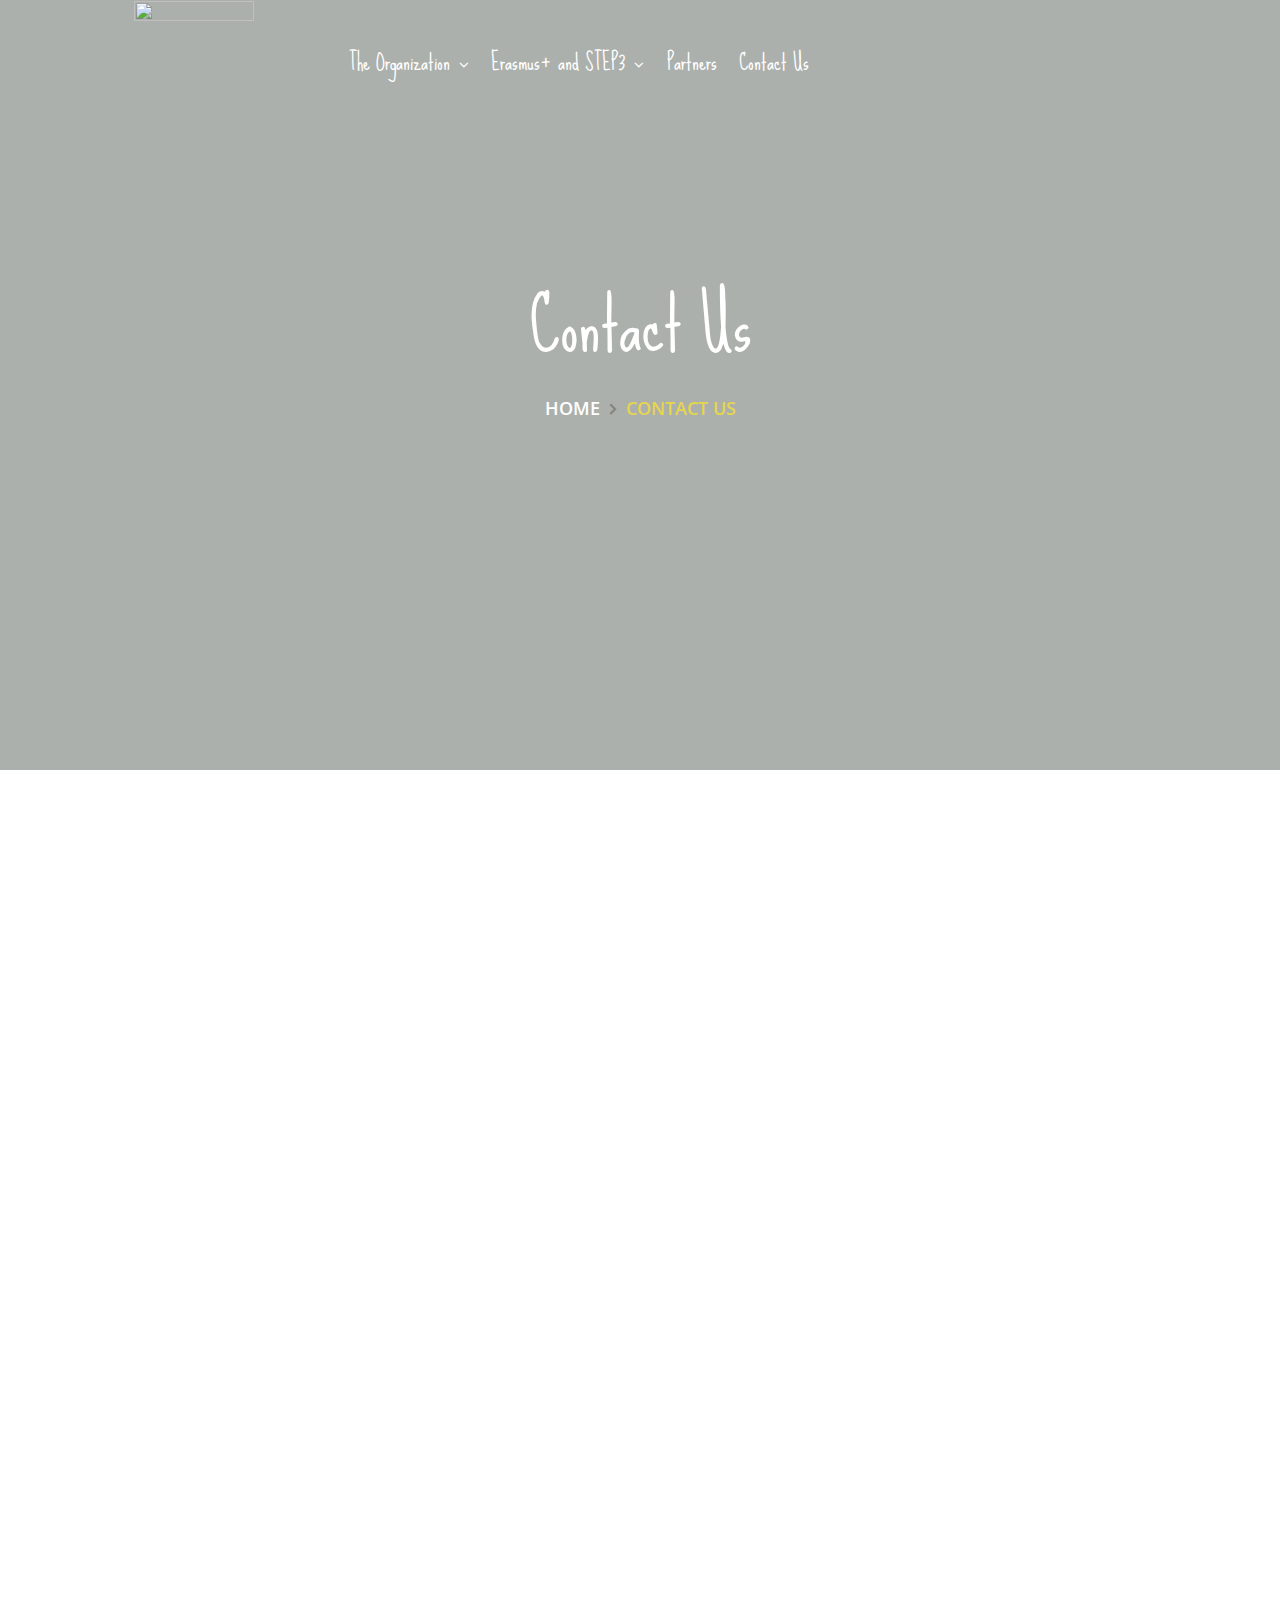
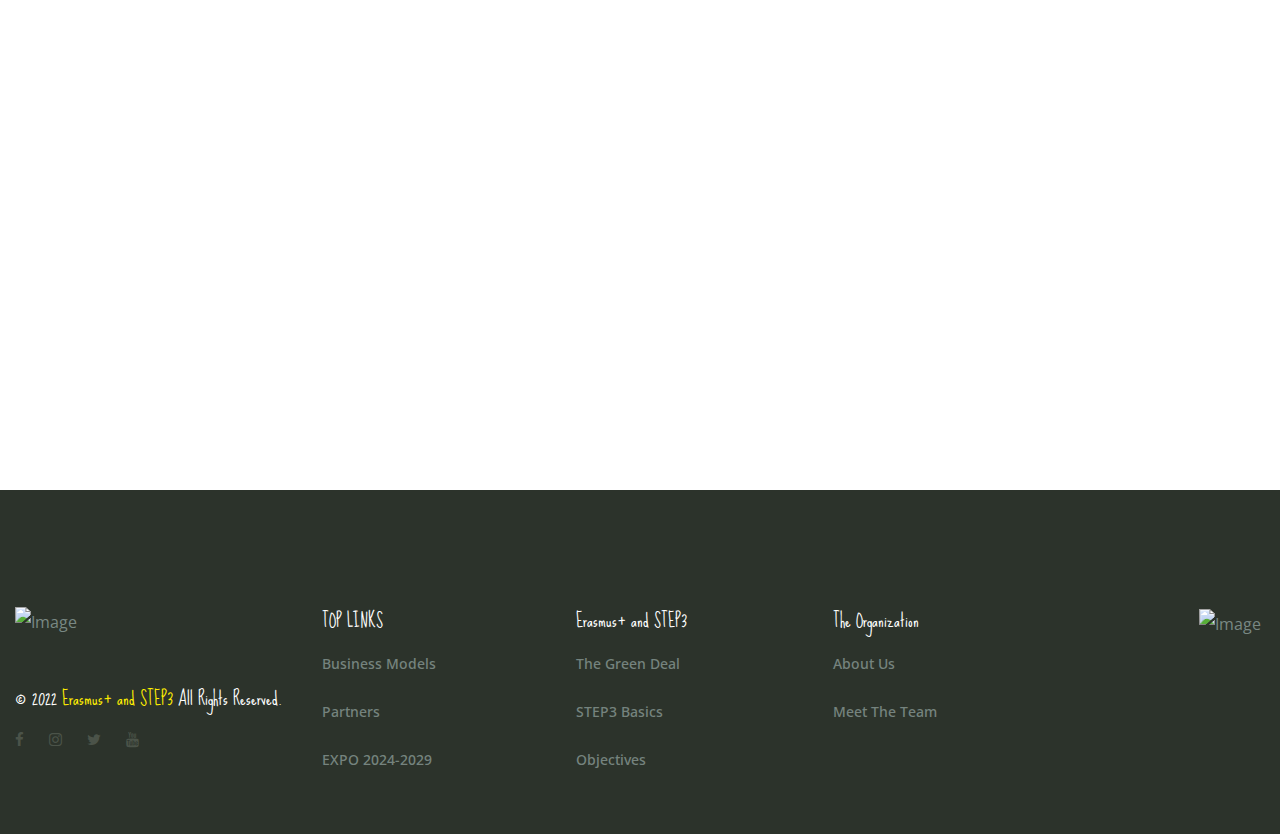
==== commit 008735fc: "Add files via upload" ====
--- a/contact.html
+++ b/contact.html
@@ -3,7 +3,7 @@
 
 <head>
 	<meta charset="UTF-8">
-	<title>Gain Grower – Agriculture Farm & Farmers HTML Tempate</title>
+	<title>STEP3 Hub</title>
 	<meta name="author" content="themsflat.com">
 
 	<!-- Mobile Specific Metas -->
@@ -52,84 +52,59 @@
                 <div class="header-wrap">
                     <div class="col-md-2">
                         <div id="logo" class="logo">
-                            <a href="index.html" title="">
-                                <img src="images/logo.png" alt="logo" />
-                            </a>
-                        </div><!-- /#logo -->
+							<a href="index.html" title="">
+								<img src="images/STEP3LOGO.png" height="260px" width="120px" alt="" class="">
+							</a>
+						</div><!-- /#logo -->
                     </div><!-- /.col-md -->
                     <div class="col-lg-6 col-md-12">
-                            <nav id="mainnav" class="mainnav ">
-								<ul class="menu">
-									<li>
-										<a href="index.html" title="" class="">Home <i class="fa fa-angle-down" aria-hidden="true"></i></a>
-										<ul class="sub-menu">
-											<li><a href="index.html" title="">Home 01</a></li>
-											<li><a href="home2.html" title="">Home 02</a></li>
-										</ul><!-- /.sub-menu -->
-									</li>
-									
-									<li >
-										<a href="about.html" title="">About Us <i class="fa fa-angle-down" aria-hidden="true"></i></a>
-										<ul class="sub-menu">	
-											<li><a href="about.html" title=""> About Us </a></li>																			
-											<li><a href="testimonial.html" title=""> Testimonials </a></li>
-											<li><a href="gallery.html" title="">Our Gallery</a></li>
-											<li ><a href="team.html"  title="">Our Team</a></li>                                          
-										</ul> 
-									</li>
-									<li>
-										<a href="service.html" title="" class="">Services <i class="fa fa-angle-down" aria-hidden="true"></i></a>
-										<ul class="sub-menu">
-											<li><a href="service.html" title="">Our Services</a></li>
-											<li><a href="service-detail.html" title="">Service Details</a></li>
-										</ul><!-- /.sub-menu -->
-									</li>
-									<!-- <li>
-										<a href="gallery.html" title="">Gallery</a>
-									</li> -->
-									<li>
-										<a href="portfolio.html" title="">Portfolio <i class="fa fa-angle-down" aria-hidden="true"></i></a>
-										<ul class="sub-menu">
-											<li><a href="portfolio.html" title="">Portfolio</a></li>
-											<li><a href="portfolio-detail.html" title="">Portfolio Details</a></li>
-										</ul><!-- /.sub-menu -->
-									</li>
-									<li>
-										<a href="blog.html" title="">Blog <i class="fa fa-angle-down"
-												aria-hidden="true"></i></a>
-										<ul class="sub-menu">
-											<li><a href="blog.html" title="">Blog</a></li>
-											<li><a href="blog-detail.html" title="">Blog Details</a></li>
-										</ul><!-- /.sub-menu -->
-									</li>
-									<li class="current-menu-item">
-										<a href="contact.html" title="">Contact Us </a>
-
-									</li>
-									
-								</ul><!-- /.menu -->
-							</nav><!-- /#mainnav -->
+						<nav id="mainnav" class="mainnav home1">
+							<ul class="menu">
+								
+								<li >
+									<a href="organization.html" title="">The Organization <i class="fa fa-angle-down" aria-hidden="true"></i></a>
+									<ul class="sub-menu">	
+										<li><a href="organization.html" title=""> EuroFrc </a></li>																			
+										<li><a href="team.html" title=""> The Team </a></li>
+															 
+									</ul> 
+								</li>
+								<li>
+									<a href="index.html" title="">Erasmus+ and STEP3 <i class="fa fa-angle-down" aria-hidden="true"></i></a>
+									<ul class="sub-menu">	
+										<li><a href="why-step3.html" title=""> Why STEP3</a></li>
+
+										<li><a href="objectives.html" title=""> Objectives</a></li>		
+																											
+										<li><a href="green-deal.html" title=""> STEP 3 & the Green deal</a></li>
+										<li>
+											<a href="step3-basics.html" title="">STEP 3 Basics </a>
+		
+										</li>
+										<li><a href="business-models.html" title=""> Business models</a></li>
+
+										<li><a href="expo.html" title="">EXPO 2024 - 2029 Łódź</a></li>
+														   
+									</ul> 
+								</li>
+
+								<li>
+									<a href="partners.html" title="">Partners </a>
+
+								</li>
+							
+							<li>
+								<a href="contact.html" title="">Contact Us </a>
+
+							</li>
+						</ul>
+							<!-- /.menu -->
+						</nav><!-- /#mainnav -->
                     </div><!-- /.col-md -->
                 
-                    <div class="col-mt">
-						<div class="header-right">	
-							<div class="time">
-								<div class="list-time-1">CLOCK&ensp;MON - SAT 8:00 - 6:30,</div>
-								<div class="list-time-2"> SUNDAY - CLOSED</div>
-							</div>
-						</div>
-					</div>
+                 
                     <div class="col-md-">
-                        <div class="header-right">
-                            <div class="list-icon">
-                                <div class="list-social">
-                                    <a href="#"> <i class="fa fa-behance" aria-hidden="true"></i>  </a>
-									<a href="#"> <i class="fa fa-dribbble" aria-hidden="true"></i>   </a>
-                                    <a href="#"> <i class="fa fa-instagram" aria-hidden="true"></i> </a>  
-								</div>
-                            </div>
-                        
-                        </div>
+                       
                     </div>
                     
                 </div>
@@ -149,8 +124,7 @@
             <div class="row">
                 <div class="col-md-12">
 					<div class="google-map wow fadeInUp">
-                    	<iframe src="https://www.google.com/maps/embed?pb=!1m18!1m12!1m3!1d3151.8385385572983!2d144.95358331591848!3d-37.81725074201705!2m3!1f0!2f0!3f0!3m2!1i1024!2i768!4f13.1!3m3!1m2!1s0x6ad65d4dd5a05d97%3A0x3e64f855a564844d!2s121%20King%20St%2C%20Melbourne%20VIC%203000%2C%20%C3%9Ac!5e0!3m2!1svi!2s!4v1630479907335!5m2!1svi!2s" width="600" height="450" style="border:0;" allowfullscreen="" loading="lazy"></iframe>
-					</div>
+                    	<iframe src="https://www.google.com/maps/embed?pb=!1m18!1m12!1m3!1d2481.9254515687144!2d19.998921234921024!3d51.532927151539916!2m3!1f0!2f0!3f0!3m2!1i1024!2i768!4f13.1!3m3!1m2!1s0x4719852686a256ef%3A0xd9d1b28b3d0d67a5!2sPlac%20Narutowicza%2057%2C%2097-200%20Tomasz%C3%B3w%20Mazowiecki!5e0!3m2!1sen!2spl!4v1661694309202!5m2!1sen!2spl" width="600" height="450" style="border:0;" allowfullscreen="" loading="lazy" referrerpolicy="no-referrer-when-downgrade"></iframe></div>
                 </div>
             </div>
         </div>
@@ -159,39 +133,18 @@
     <section class="section-contact">
         <div class="container">
             <div class="row">
-                <div class="col-md-8 ">
-                    <div id="respond" class="comment-respond comment-style wow fadeInUp">
-                        <h3 id="reply-title" class="comment-reply-title">Write A Comments</h3>
-                        <span class="comment-respond-text">Etiam tristique venenatis metus, eget maximus elit mattis et. Suspendisse felis odio, <br>
-                            Please Enter Your Comments</span><span class="comment-respond-text2">*</span>
-                        <form action="contact/contact-process.php" method="post" id="contactform" class="contact-submit">
-                            <div class="text-wrap clearfix">
-                                <fieldset class="name-wrap">
-                                    <input type="text" id="name" class="tb-my-input" name="name" tabindex="1" placeholder="Nick name :" value="" size="32" aria-required="true" required>
-                                </fieldset>
-                                <fieldset class="email-wrap">
-                                    <input type="email" id="email" class="tb-my-input" name="email" tabindex="2" placeholder="Email Address :" value="" size="32" aria-required="true" required>
-                                </fieldset>
-                            </div>                                  
-                            <fieldset class="message">
-                                <textarea id="contact-message" name="message" rows="8" tabindex="4" placeholder="Write a message :" aria-required="true" required></textarea>
-                            </fieldset>
-                            <p class="contact-submit">
-                                <input name="submit" type="submit" id="comment-reply" class="submit" value="SUBMIT NOW">
-                            </p>
-                        </form>
-                    </div><!-- #respond -->
+         
                 </div>
                 <div class="col-md-4">
                    <div class="box-detail wow fadeInUp">
                         <div class="detail">
-                            <div class="title-24 style-title24">Address</div>:<div class="tf-text14 margin-top--2">121 King Street, Melbourne Victoria 3000, Australia</div>
+                            <div class="title-24 style-title24">Address</div>:<div class="tf-text14 margin-top--2">Ul.Narutowicza 57, 90- 130 Łódź (Poland)</div>
                         </div>
                         <div class="detail margin-bottom-106">
-                            <div class="title-24 style-title25">Telephone</div>:<div class="tf-text14 margin-top-5">(+99 000 111 222 55 00)</div>
+                            <div class="title-24 style-title25">Telephone</div>:<div class="tf-text14 margin-top-5">+48 727 901 401</div>
                         </div>
                         <div class="detail margin-bottom-106 ">
-                            <div class="title-24 style-title26">E-mail</div>:<div class="tf-text14  text-style-14">infor@themesflat.com</div>
+                            <div class="title-24 style-title26">E-mail</div>:<div class="tf-text14  text-style-14">eurofrc@gmail.com</div>
                         </div>
                         <div class="detail-2 ">
                             <div class="title-24 style-title27">Social</div>:<div class="tf-text14 icon-contact"> 
@@ -207,6 +160,7 @@
         </div>
     </section>
 
+	<!-- footer -->
 	<footer id="footer">
 		<div class="footer-widgets">
 			<div class="container-fluid">
@@ -214,15 +168,15 @@
 					<div class="col-md-3 col-sm-3">
 						<div class="tf-footer">
 						<ul class="">
-							<li class="logoft"><img src="images/logo-footer.png" alt="Image" ></li>
-
-							<li class="copy-right">© 2021 <a href="#" class="center01"> @Themesflat</a> All Rights
+							<li class="logoft"><img src="images/STEP3LOGO (1).png" alt="Image" ></li>
+
+							<li class="copy-right">© 2022 <a href="index.html" class="center01"> Erasmus+ and STEP3</a> All Rights
 								Reserved.</li>
 							<li class="icon-footer">
-								<a href="#"><i class="fa fa-skype" aria-hidden="true"> </i> </a>
-								<a href="#"><i class="fa fa-pinterest" aria-hidden="true"></i> </a>
-								<a href="#"><i class="fa fa-twitter" aria-hidden="true"> </i> </a>
-								<a href="#"><i class="fa fa-vimeo" aria-hidden="true"> </i> </a>
+								<a target="_blank" href="https://www.facebook.com/EuroFrc"><i class="fa fa-facebook" aria-hidden="true"> </i> </a>
+								<a target="_blank" href="https://www.instagram.com/eurofrc/"><i class="fa fa-instagram" aria-hidden="true"></i> </a>
+								<a target="_blank" href="https://twitter.com/eurofrc"><i class="fa fa-twitter" aria-hidden="true"> </i> </a>
+								<a target="_blank" href="https://www.youtube.com/channel/UCLI-tUBtit2s_Htragn6VnQ"><i class="fa fa-youtube" aria-hidden="true"> </i> </a>
 							</li>
 						</ul>
 						</div>
@@ -233,11 +187,9 @@
 							<div class="list-link-1">
 								<h6 class="footer-tags">TOP LINKS</h6>
 								<ul>								
-									<li> <a href="about.html">About Us</a></li>
-									<li> <a href="service.html">Services</a></li>
-									<li> <a href="team.html">Team</a></li>
-									<li> <a href="blog.html">News</a></li>
-									<li> <a href="about.html">Information</a></li>
+									<li> <a href="business-models.html">Business Models</a></li>
+									<li> <a href="partners.html">Partners</a></li>
+									<li> <a href="expo.html">EXPO 2024-2029</a></li>
 								</ul>
 							</div>
 							
@@ -246,13 +198,11 @@
 					<div class="col-md-2 col-sm-2">
 						<div class="link-footer">
 							<div class="list-link-2">
-								<h6 class="footer-tags">ABOUT US</h6>
+								<h6 class="footer-tags">Erasmus+ and STEP3</h6>
 								<ul >									
-									<li> <a href="about.html">About Us</a></li>
-									<li> <a href="service.html">Services</a></li>
-									<li> <a href="portfolio.html">Profolio</a></li>
-									<li> <a href="team.html">Team</a></li>
-									<li> <a href="blog.html">News</a></li>
+									<li> <a href="green-deal.html">The Green Deal</a></li>
+									<li> <a href="step3-basics.html">STEP3 Basics</a></li>
+									<li> <a href="objectives.html">Objectives</a></li>
 								</ul>
 							</div>	
 						</div>
@@ -260,12 +210,11 @@
 					<div class="col-md-2 col-sm-2 ">
 						<div class="link-footer">
 							<div class="list-link-3">
-								<h6 class="footer-tags">OUR TERMS</h6>
+								<h6 class="footer-tags">The Organization</h6>
 								<ul >
-									<li> <a href="about.html">About Us</a></li>
-									<li> <a href="about.html">Privacy Policy</a></li>
-									<li> <a href="about.html">Terms & Conditions</a></li>
-									<li> <a href="about.html">Information</a></li>
+									<li> <a href="organization.html">About Us</a></li>
+									<li> <a href="team.html">Meet The Team</a></li>
+									
 								</ul>
 							</div>
 						</div>
@@ -273,8 +222,8 @@
 					<div class="col-md-3 col-sm-3 col-md">
 						<div class="payment">
 							<ul class="">
-								<li><img src="images/shortcode/10.png" alt="Image" class="img-app"></li>
-								<li class="img-payment"><img src="images/shortcode/11.png" alt="image" ></li>
+								<li><img src="images/STEP3LOGO (1).png" alt="Image" class="img-app"></li>
+								
 							</ul>
 						</div>
 
@@ -284,23 +233,6 @@
 			</div>
 		</div>
 	</footer><!-- /#footer -->
-
-	<div class="footer-bottom">
-		<div class="container">
-			<div class="row">
-				<div class="col-md-6">
-					<div class="title-footer-bottom">	
-							<i> Now! Get a Free Consultation for Your Business </i>	
-					</div>
-				</div>
-				<div class="col-md-6">
-
-					<div class="button-footer wow fadeInUp"> <a class="gain-button" href="contact.html">GET A FREE QUOTE</a> </div>
-				</div>
-			</div>
-		</div>
-	</div><!-- /.footer-bottom -->
-
 
 	<div class="button-go-top">
 		<a href="#" title="" class="go-top">
